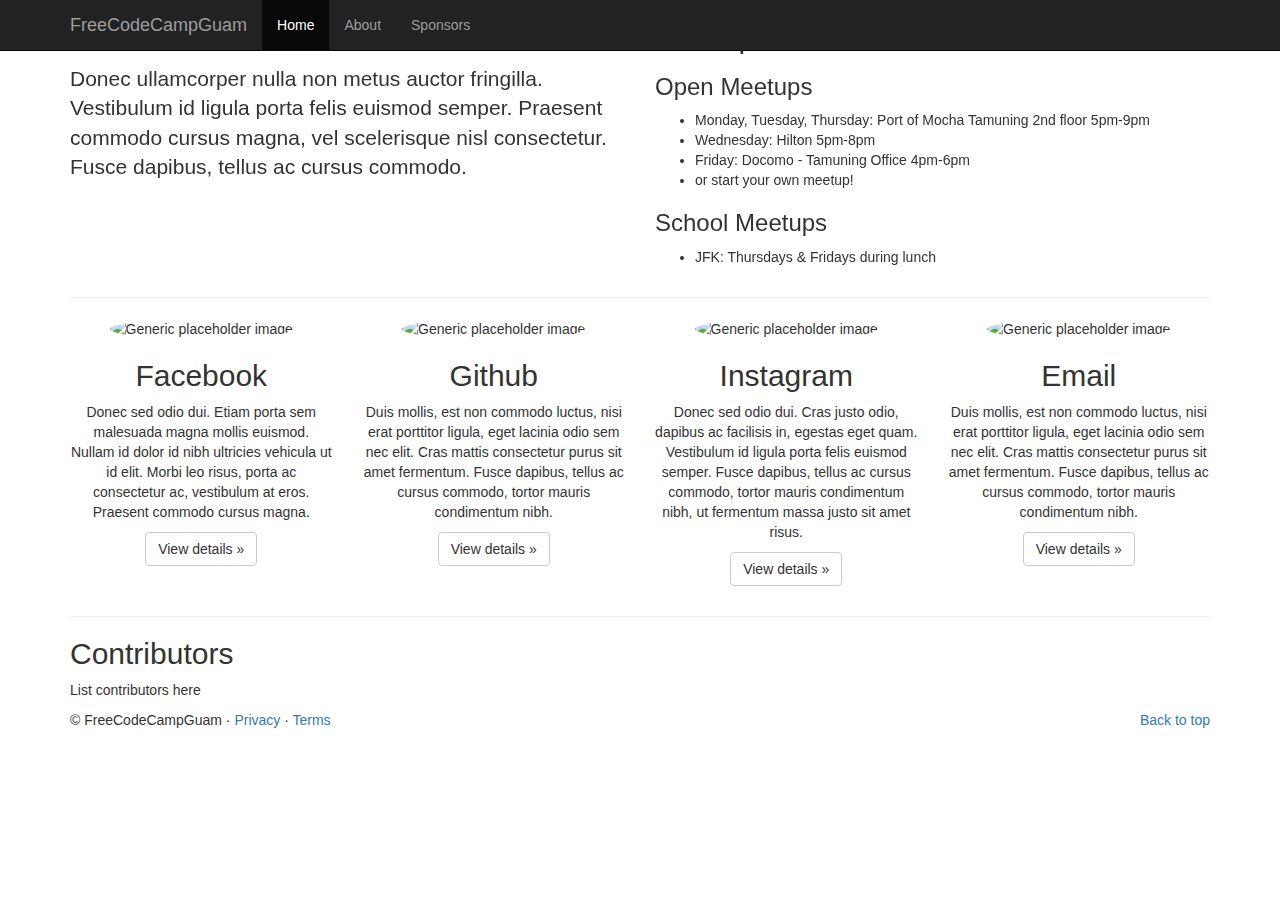
==== index.html @ 8ff1dc95 "fix css links for now" ====
<!DOCTYPE html>
<html lang="en">

<head>
  <meta charset="utf-8">
  <meta http-equiv="X-UA-Compatible" content="IE=edge">
  <meta name="viewport" content="width=device-width, initial-scale=1">
  <!-- The above 3 meta tags *must* come first in the head; any other head content must come *after* these tags -->
  <meta name="description" content="">
  <meta name="author" content="">
  <link rel="icon" href="logos/fcc/favicon.ico">

  <title>FCCG | Home</title>

  <!-- Bootstrap core CSS -->
  <link href="https://maxcdn.bootstrapcdn.com/bootstrap/3.3.7/css/bootstrap.min.css" rel="stylesheet">

  <!-- IE10 viewport hack for Surface/desktop Windows 8 bug -->
  <link href="bootstrap-3.3.7/docs/assets/css/ie10-viewport-bug-workaround.css" rel="stylesheet">

  <!-- does this comment actually get run by anything? -->
  <!-- HTML5 shim and Respond.js for IE8 support of HTML5 elements and media queries -->
  <!--[if lt IE 9]>
      <script src="https://oss.maxcdn.com/html5shiv/3.7.3/html5shiv.min.js"></script>
      <script src="https://oss.maxcdn.com/respond/1.4.2/respond.min.js"></script>
    <![endif]-->

  <!-- Custom styles for this template -->
  <link href="bootstrap-3.3.7/docs/examples/carousel/carousel.css" rel="stylesheet">
</head>
<!-- NAVBAR
================================================== -->

<body>
  <div class="navbar-wrapper">
    <div class="container">

      <nav class="navbar navbar-inverse navbar-fixed-top">
        <div class="container">
          <div class="navbar-header">
            <button type="button" class="navbar-toggle collapsed" data-toggle="collapse" data-target="#navbar" aria-expanded="false" aria-controls="navbar">
                <span class="sr-only">Toggle navigation</span>
                <span class="icon-bar"></span>
                <span class="icon-bar"></span>
                <span class="icon-bar"></span>
              </button>
            <a class="navbar-brand hidden-xs" href="index.html">FreeCodeCampGuam</a>
            <a class="navbar-brand visible-xs-* hidden-sm hidden-md hidden-lg" href="index.html">FCCG</a>
          </div>
          <div id="navbar" class="navbar-collapse collapse">
            <ul class="nav navbar-nav">
              <li class="active"><a href="index.html">Home</a></li>
              <li><a href="about.html">About</a></li>
              <li><a href="sponsors.html">Sponsors</a></li>
            </ul>
          </div>
        </div>
      </nav>

    </div>
  </div>


  <!-- Carousel
    ================================================== -->
  <div id="myCarousel" class="carousel slide" data-ride="carousel">
    <!-- Indicators -->
    <ol class="carousel-indicators">
      <li data-target="#myCarousel" data-slide-to="0" class="active"></li>
      <li data-target="#myCarousel" data-slide-to="1"></li>
      <li data-target="#myCarousel" data-slide-to="2"></li>
    </ol>
    <div class="carousel-inner" role="listbox">
      <div class="item active">
        <img class="first-slide" src="[data-uri]" alt="First slide">
        <div class="container">
          <div class="carousel-caption">
            <h1>Example headline.</h1>
            <p>Note: If you're viewing this page via a <code>file://</code> URL, the "next" and "previous" Glyphicon buttons on the left and right might not load/display properly due to web browser security rules.</p>
            <p><a class="btn btn-lg btn-primary" href="#" role="button">Sign up today</a></p>
          </div>
        </div>
      </div>
      <div class="item">
        <img class="second-slide" src="[data-uri]" alt="Second slide">
        <div class="container">
          <div class="carousel-caption">
            <h1>Another example headline.</h1>
            <p>Cras justo odio, dapibus ac facilisis in, egestas eget quam. Donec id elit non mi porta gravida at eget metus. Nullam id dolor id nibh ultricies vehicula ut id elit.</p>
            <p><a class="btn btn-lg btn-primary" href="#" role="button">Learn more</a></p>
          </div>
        </div>
      </div>
      <div class="item">
        <img class="third-slide" src="[data-uri]" alt="Third slide">
        <div class="container">
          <div class="carousel-caption">
            <h1>One more for good measure.</h1>
            <p>Cras justo odio, dapibus ac facilisis in, egestas eget quam. Donec id elit non mi porta gravida at eget metus. Nullam id dolor id nibh ultricies vehicula ut id elit.</p>
            <p><a class="btn btn-lg btn-primary" href="#" role="button">Browse gallery</a></p>
          </div>
        </div>
      </div>
    </div>
    <a class="left carousel-control" href="#myCarousel" role="button" data-slide="prev">
      <span class="glyphicon glyphicon-chevron-left" aria-hidden="true"></span>
      <span class="sr-only">Previous</span>
    </a>
    <a class="right carousel-control" href="#myCarousel" role="button" data-slide="next">
      <span class="glyphicon glyphicon-chevron-right" aria-hidden="true"></span>
      <span class="sr-only">Next</span>
    </a>
  </div>
  <!-- /.carousel -->


  <!-- Marketing messaging and featurettes
    ================================================== -->
  <!-- Wrap the rest of the page in another container to center all the content. -->

  <div class="container marketing">


    <!-- START THE FEATURETTES -->

    <div class="row featurette">
      <div class="col-md-6">
        <h2 class="featurette-heading">About Us Blurb</h2>
        <p class="lead">Donec ullamcorper nulla non metus auctor fringilla. Vestibulum id ligula porta felis euismod semper. Praesent commodo cursus magna, vel scelerisque nisl consectetur. Fusce dapibus, tellus ac cursus commodo.</p>
      </div>

      <div class="col-md-6">
        <h2 class="featurette-heading">Meetups</h2>
        <h3>Open Meetups</h3>
        <ul>
          <li>Monday, Tuesday, Thursday: Port of Mocha Tamuning 2nd floor 5pm-9pm</li>
          <li>Wednesday: Hilton 5pm-8pm</li>
          <li>Friday: Docomo - Tamuning Office 4pm-6pm</li>
          <li>or start your own meetup!</li>
        </ul>
        <h3>School Meetups</h3>
        <ul>
          <li>JFK: Thursdays & Fridays during lunch</li>
        </ul>
      </div>
    </div>

    <hr class="featurette-divider">

    <!-- /END THE FEATURETTES -->

    <!-- Three columns of text below the carousel -->
    <div class="row text-center">
      <div class="col-lg-3">
        <img class="img-circle" src="logos/facebook/FB-f-Logo__blue_144.png" alt="Generic placeholder image" width="140" height="140">
        <h2>Facebook</h2>
        <p>Donec sed odio dui. Etiam porta sem malesuada magna mollis euismod. Nullam id dolor id nibh ultricies vehicula ut id elit. Morbi leo risus, porta ac consectetur ac, vestibulum at eros. Praesent commodo cursus magna.</p>
        <p><a class="btn btn-default" href="#" role="button">View details &raquo;</a></p>
      </div>
      <!-- /.col-lg-4 -->
      <div class="col-lg-3">
        <img class="img-circle" src="logos/github/GitHub-Mark-120px-plus.png" alt="Generic placeholder image" width="140" height="140">
        <h2>Github</h2>
        <p>Duis mollis, est non commodo luctus, nisi erat porttitor ligula, eget lacinia odio sem nec elit. Cras mattis consectetur purus sit amet fermentum. Fusce dapibus, tellus ac cursus commodo, tortor mauris condimentum nibh.</p>
        <p><a class="btn btn-default" href="#" role="button">View details &raquo;</a></p>
      </div>
      <!-- /.col-lg-4 -->
      <div class="col-lg-3">
        <img class="img-circle" src="logos/instagram/Instagram-v051916.png" alt="Generic placeholder image" width="140" height="140">
        <h2>Instagram</h2>
        <p>Donec sed odio dui. Cras justo odio, dapibus ac facilisis in, egestas eget quam. Vestibulum id ligula porta felis euismod semper. Fusce dapibus, tellus ac cursus commodo, tortor mauris condimentum nibh, ut fermentum massa justo sit amet risus.</p>
        <p><a class="btn btn-default" href="#" role="button">View details &raquo;</a></p>
      </div>
      <!-- /.col-lg-4 -->
      <div class="col-lg-3">
        <img class="img-circle" src="http://placehold.it/140x140" alt="Generic placeholder image" width="140" height="140">
        <h2>Email</h2>
        <p>Duis mollis, est non commodo luctus, nisi erat porttitor ligula, eget lacinia odio sem nec elit. Cras mattis consectetur purus sit amet fermentum. Fusce dapibus, tellus ac cursus commodo, tortor mauris condimentum nibh.</p>
        <p><a class="btn btn-default" href="#" role="button">View details &raquo;</a></p>
      </div>
      <!-- /.col-lg-4 -->
    </div>
    <!-- /.row -->

    <hr class="featurette-divider">

    <!-- FOOTER -->
    <footer>
      <h2 class="featurette-heading">Contributors</h2>
      <p>List contributors here</p>
      <p class="pull-right"><a href="#">Back to top</a></p>
      <p>&copy; FreeCodeCampGuam &middot; <a href="#">Privacy</a> &middot; <a href="#">Terms</a></p>
    </footer>

  </div>
  <!-- /.container -->


  <!-- Bootstrap core JavaScript
    ================================================== -->
  <!-- Placed at the end of the document so the pages load faster -->
  <script src="https://ajax.googleapis.com/ajax/libs/jquery/1.12.4/jquery.min.js"></script>
  <script>
    window.jQuery || document.write('<script src="assets/js/vendor/jquery.min.js"><\/script>')
  </script>
  <script src="bootstrap-3.3.7/dist/js/bootstrap.min.js"></script>
  <!-- Just to make our placeholder images work. Don't actually copy the next line! -->
  <script src="bootstrap-3.3.7/assets/js/vendor/holder.min.js"></script>
  <!-- IE10 viewport hack for Surface/desktop Windows 8 bug -->
  <script src="bootstrap-3.3.7/assets/js/ie10-viewport-bug-workaround.js"></script>
</body>

</html>
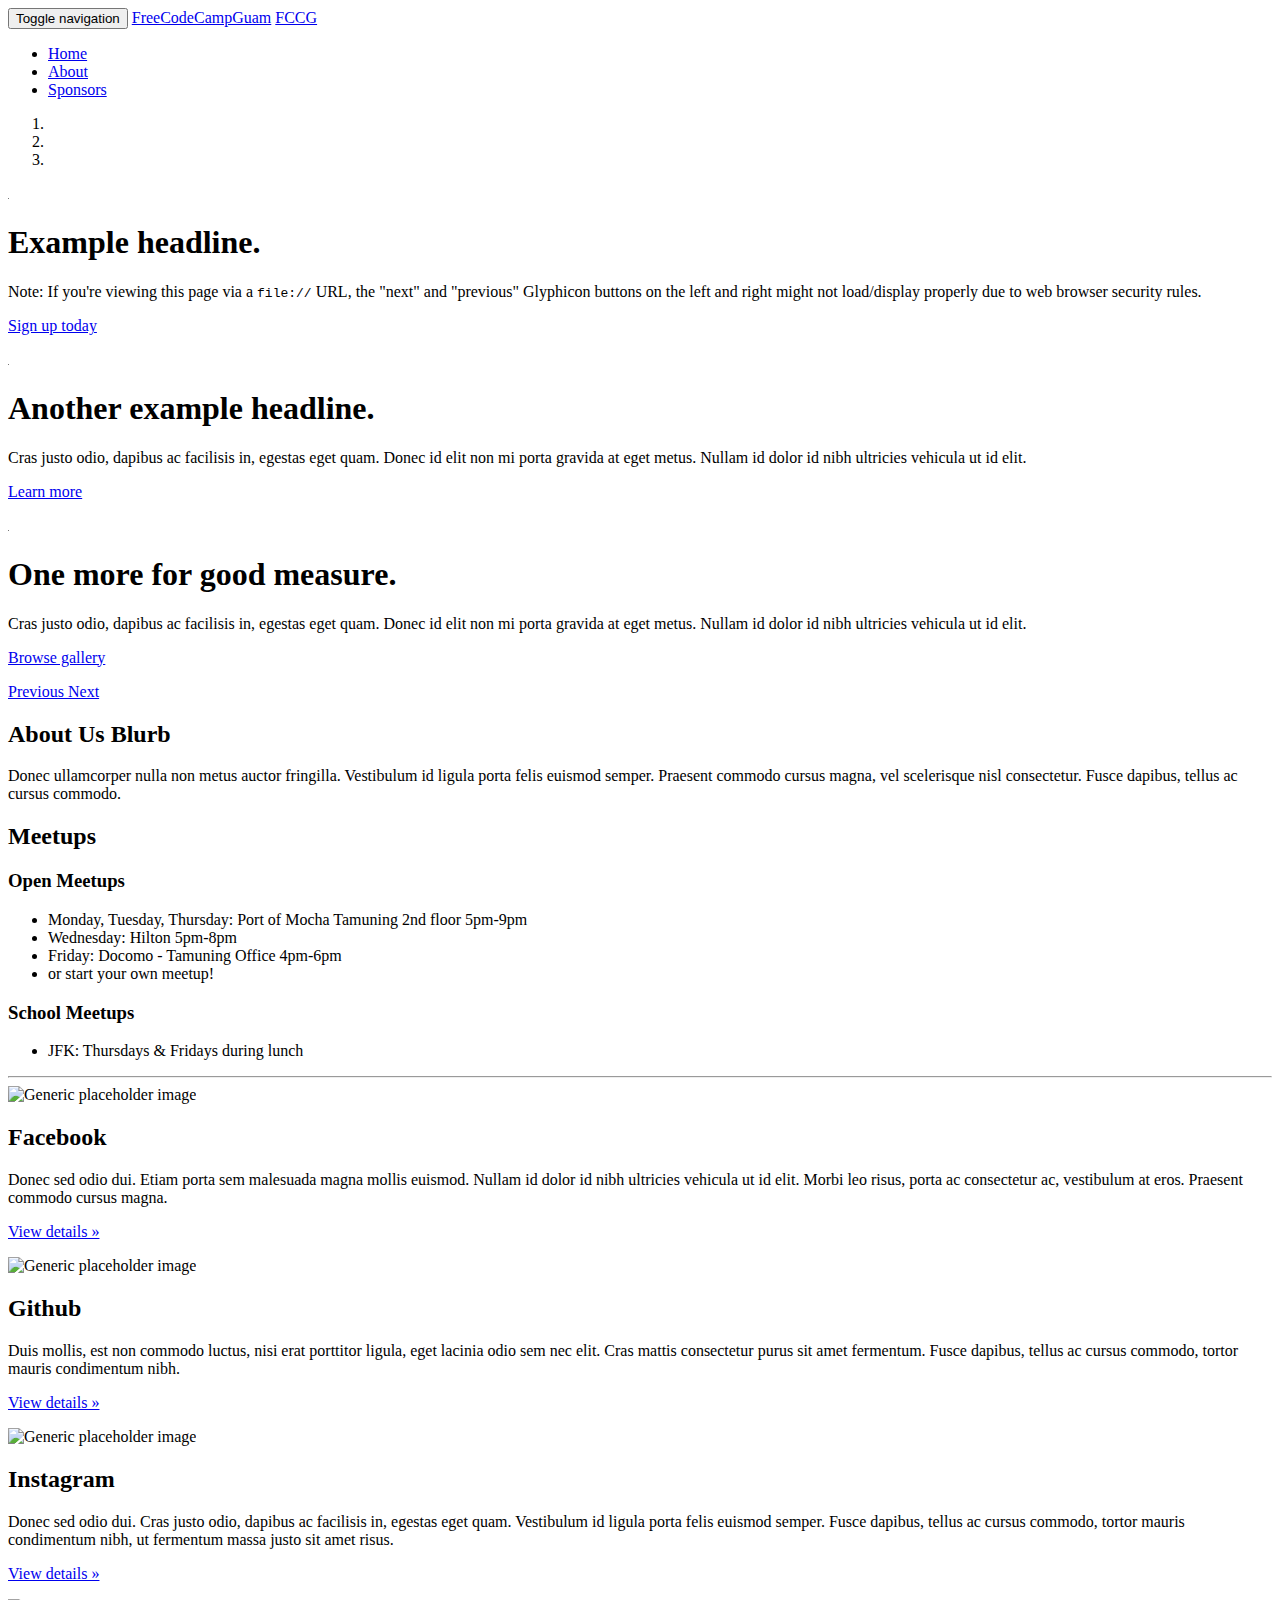
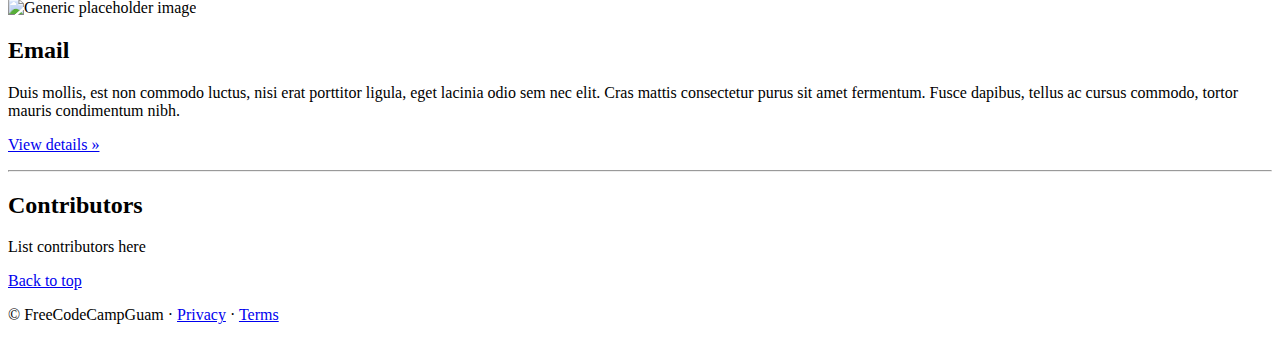
==== commit 490d04bb: "fonts + fix carousel" ====
--- a/index.html
+++ b/index.html
@@ -13,12 +13,11 @@
   <title>FCCG | Home</title>
 
   <!-- Bootstrap core CSS -->
-  <link href="https://maxcdn.bootstrapcdn.com/bootstrap/3.3.7/css/bootstrap.min.css" rel="stylesheet">
+  <link href="css/bootstrap.min.css" rel="stylesheet">
 
   <!-- IE10 viewport hack for Surface/desktop Windows 8 bug -->
-  <link href="bootstrap-3.3.7/docs/assets/css/ie10-viewport-bug-workaround.css" rel="stylesheet">
-
-  <!-- does this comment actually get run by anything? -->
+  <link href="bootstrap-3.3.7/assets/css/ie10-viewport-bug-workaround.css" rel="stylesheet">
+
   <!-- HTML5 shim and Respond.js for IE8 support of HTML5 elements and media queries -->
   <!--[if lt IE 9]>
       <script src="https://oss.maxcdn.com/html5shiv/3.7.3/html5shiv.min.js"></script>
@@ -26,7 +25,9 @@
     <![endif]-->
 
   <!-- Custom styles for this template -->
-  <link href="bootstrap-3.3.7/docs/examples/carousel/carousel.css" rel="stylesheet">
+  <link href="css/carousel.css" rel="stylesheet">
+  <link href="css/custom.css" rel="stylesheet">
+  <link href="css/fonts.css" rel="stylesheet">
 </head>
 <!-- NAVBAR
 ================================================== -->
@@ -44,7 +45,7 @@
                 <span class="icon-bar"></span>
                 <span class="icon-bar"></span>
               </button>
-            <a class="navbar-brand hidden-xs" href="index.html">FreeCodeCampGuam</a>
+            <a id="header-text" class="navbar-brand hidden-xs" href="index.html">FreeCodeCampGuam</a>
             <a class="navbar-brand visible-xs-* hidden-sm hidden-md hidden-lg" href="index.html">FCCG</a>
           </div>
           <div id="navbar" class="navbar-collapse collapse">
@@ -203,9 +204,7 @@
   <script>
     window.jQuery || document.write('<script src="assets/js/vendor/jquery.min.js"><\/script>')
   </script>
-  <script src="bootstrap-3.3.7/dist/js/bootstrap.min.js"></script>
-  <!-- Just to make our placeholder images work. Don't actually copy the next line! -->
-  <script src="bootstrap-3.3.7/assets/js/vendor/holder.min.js"></script>
+  <script src="js/bootstrap.min.js"></script>
   <!-- IE10 viewport hack for Surface/desktop Windows 8 bug -->
   <script src="bootstrap-3.3.7/assets/js/ie10-viewport-bug-workaround.js"></script>
 </body>
--- a/css/custom.css
+++ b/css/custom.css
@@ -0,0 +1,17 @@
+#override-carousel {
+  position: absolute;
+  object-fit: cover; /* Makes the image maintain pixel ratio and crops instead of stretching */
+  top: 0;
+  left: 0;
+  /* Images will fill the whole container */
+  min-width: 100%;
+  min-height: 100%;
+  overflow: hidden; /* Hides any overflow */
+}
+
+
+/* Only runs when screen width is minimum of 800 px */
+
+@media screen and (min-width: 800px) {
+  #override-carousel {top: -30%;} /* Centers the image for wide screens */
+}--- a/css/fonts.css
+++ b/css/fonts.css
@@ -0,0 +1,17 @@
+/* saxMono Font */
+@font-face {
+	font-family: 'saxmonoregular';
+	src: url('fonts/saxmono-webfont.eot');
+	src: url('fonts/saxmono-webfont.eot?#iefix') format('embedded-opentype'),
+		 url('fonts/saxmono-webfont.woff') format('woff'),
+		 url('fonts/saxmono-webfont.ttf') format('truetype'),
+		 url('fonts/saxmono-webfont.svg#saxmonoregular') format('svg');
+	font-weight: normal;
+	font-style: normal;
+
+}
+
+#header-text {
+	font-family: "saxmonoregular", Georgia, Serif;
+}
+
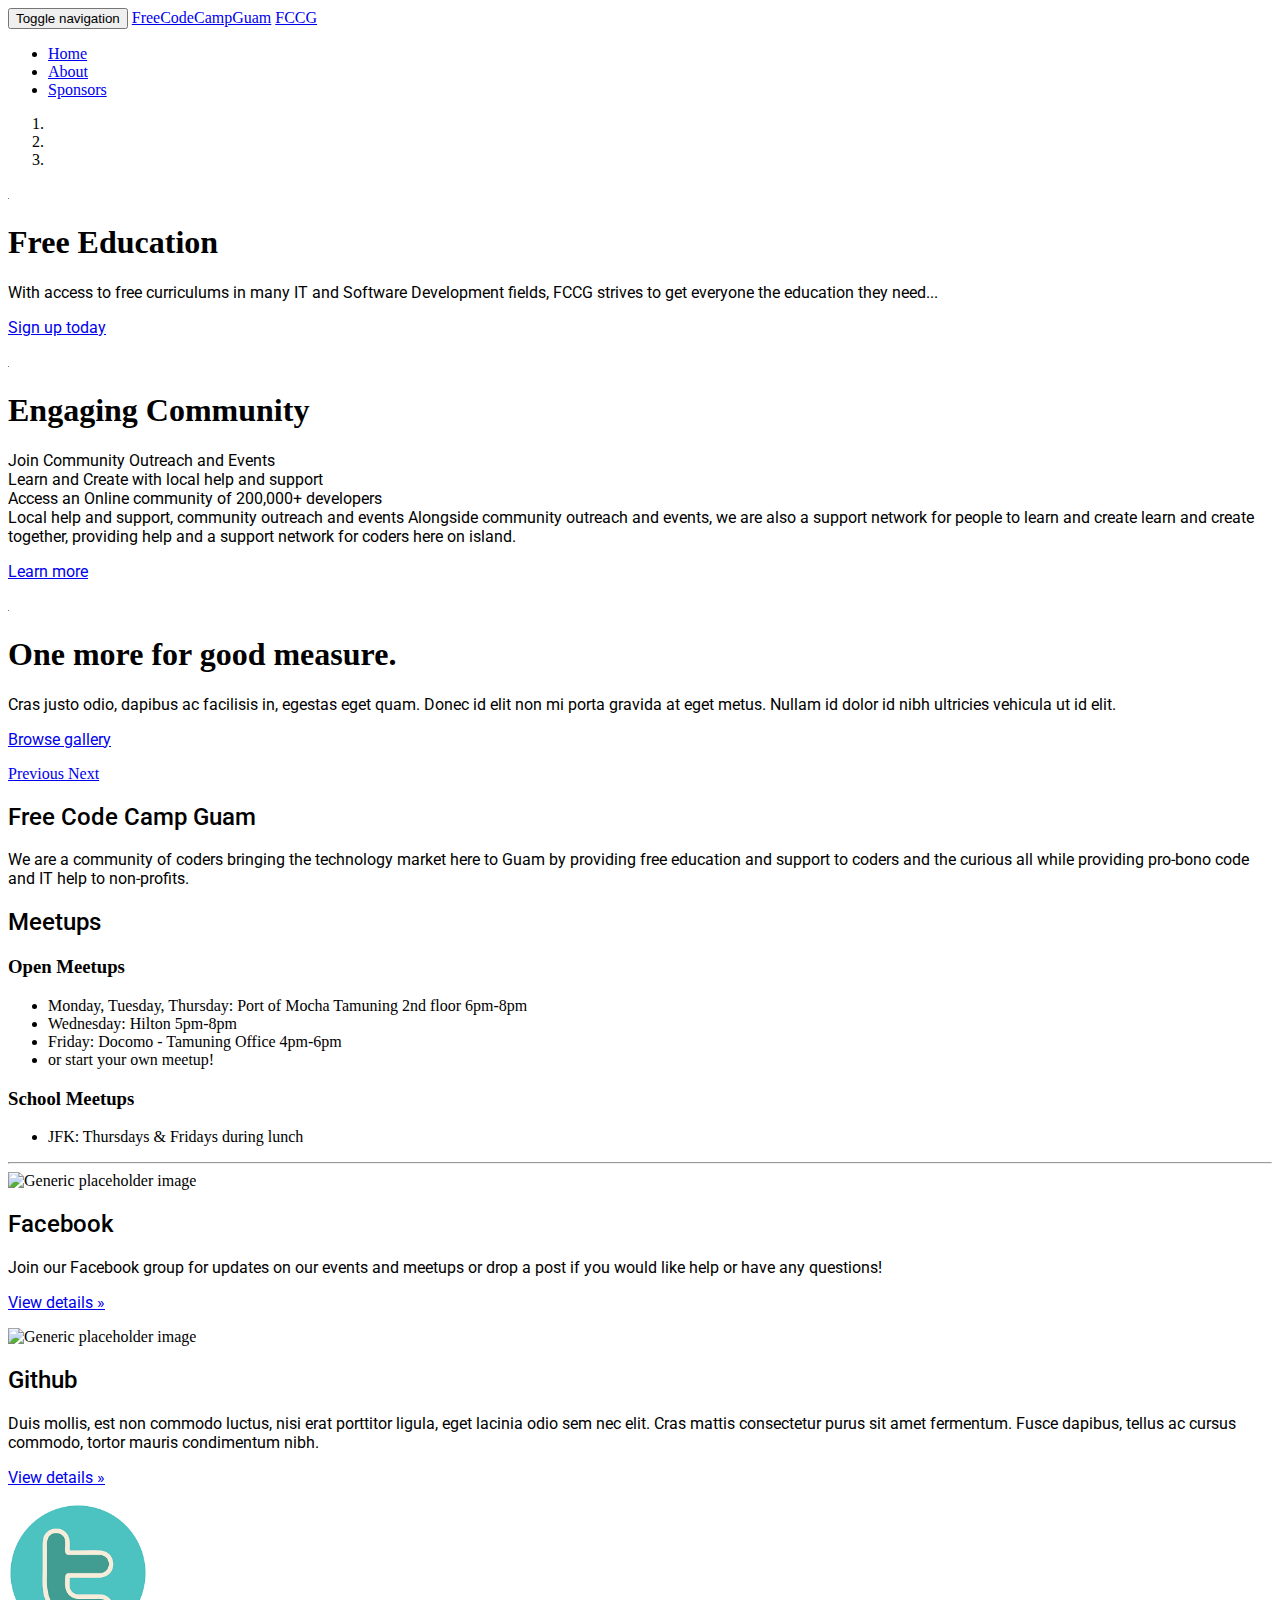
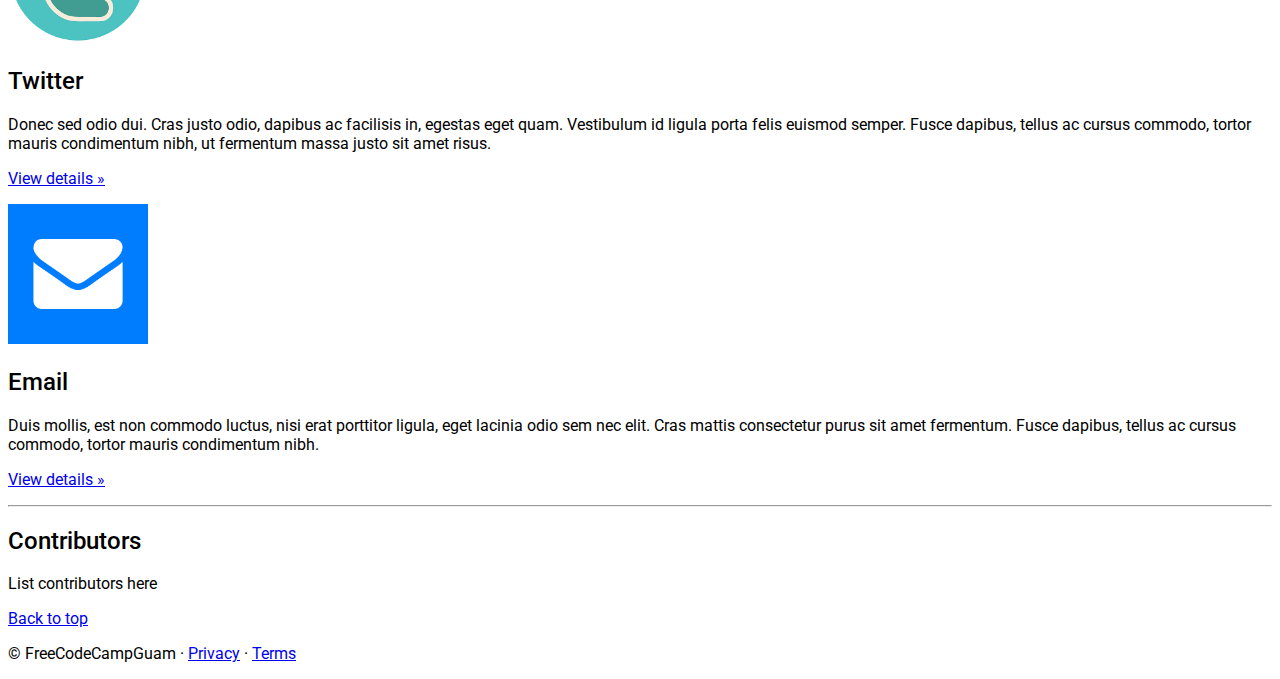
==== commit 87dec842: "Merge branch 'instagram-to-twitter'" ====
--- a/index.html
+++ b/index.html
@@ -1,4 +1,17 @@
 <!DOCTYPE html>
+<style>
+@font-face {
+  font-family: 'saxMono';
+  src: url('fonts/saxMono.eot');
+  src: url('fonts/saxMono.eot?#iefix') format('embedded-opentype'),
+    url('fonts/saxMono.woff') format('woff'),
+    url('fonts/saxMono.ttf') format('truetype'),
+    url('fonts/saxMono.svg#saxMono') format('svg');
+  font-weight: normal;
+  font-style: normal;
+}
+</style>
+
 <html lang="en">
 
 <head>
@@ -28,6 +41,8 @@
   <link href="css/carousel.css" rel="stylesheet">
   <link href="css/custom.css" rel="stylesheet">
   <link href="css/fonts.css" rel="stylesheet">
+  <!--TEMPORARY - Font Imports-->
+  <link href="https://fonts.googleapis.com/css?family=Roboto" rel="stylesheet">
 </head>
 <!-- NAVBAR
 ================================================== -->
@@ -45,9 +60,9 @@
                 <span class="icon-bar"></span>
                 <span class="icon-bar"></span>
               </button>
-            <a id="header-text" class="navbar-brand hidden-xs" href="index.html">FreeCodeCampGuam</a>
-            <a class="navbar-brand visible-xs-* hidden-sm hidden-md hidden-lg" href="index.html">FCCG</a>
-          </div>
+               <a id="header-text" class="navbar-brand hidden-xs" href="index.html">FreeCodeCampGuam</a>
+              <a id="header-text" class="navbar-brand visible-xs-* hidden-sm hidden-md hidden-lg" href="index.html">FCCG</a>
+            </div>
           <div id="navbar" class="navbar-collapse collapse">
             <ul class="nav navbar-nav">
               <li class="active"><a href="index.html">Home</a></li>
@@ -76,8 +91,8 @@
         <img class="first-slide" src="[data-uri]" alt="First slide">
         <div class="container">
           <div class="carousel-caption">
-            <h1>Example headline.</h1>
-            <p>Note: If you're viewing this page via a <code>file://</code> URL, the "next" and "previous" Glyphicon buttons on the left and right might not load/display properly due to web browser security rules.</p>
+            <h1>Free Education</h1>
+            <p>With access to free curriculums in many IT and Software Development fields, FCCG strives to get everyone the education they need<span id="replace">..</span>.</p>
             <p><a class="btn btn-lg btn-primary" href="#" role="button">Sign up today</a></p>
           </div>
         </div>
@@ -86,8 +101,14 @@
         <img class="second-slide" src="[data-uri]" alt="Second slide">
         <div class="container">
           <div class="carousel-caption">
-            <h1>Another example headline.</h1>
-            <p>Cras justo odio, dapibus ac facilisis in, egestas eget quam. Donec id elit non mi porta gravida at eget metus. Nullam id dolor id nibh ultricies vehicula ut id elit.</p>
+            <h1>Engaging Community</h1>
+            <p>Join Community Outreach and Events <br>
+            Learn and Create with local help and support <br>
+
+              Access an Online community of 200,000+ developers <br>
+              Local help and support, community outreach and events
+            Alongside community outreach and events, we are also a support network for people to learn and create
+             learn and create together, providing help and a support network for coders here on island.</p>
             <p><a class="btn btn-lg btn-primary" href="#" role="button">Learn more</a></p>
           </div>
         </div>
@@ -126,15 +147,15 @@
 
     <div class="row featurette">
       <div class="col-md-6">
-        <h2 class="featurette-heading">About Us Blurb</h2>
-        <p class="lead">Donec ullamcorper nulla non metus auctor fringilla. Vestibulum id ligula porta felis euismod semper. Praesent commodo cursus magna, vel scelerisque nisl consectetur. Fusce dapibus, tellus ac cursus commodo.</p>
+        <h2 class="featurette-heading">Free Code Camp Guam</h2>
+        <p class="lead">We are a community of coders bringing the technology market here to Guam by providing free education and support to coders and the curious all while providing pro-bono code and IT help to non-profits.</p>
       </div>
 
       <div class="col-md-6">
         <h2 class="featurette-heading">Meetups</h2>
         <h3>Open Meetups</h3>
         <ul>
-          <li>Monday, Tuesday, Thursday: Port of Mocha Tamuning 2nd floor 5pm-9pm</li>
+          <li>Monday, Tuesday, Thursday: Port of Mocha Tamuning 2nd floor 6pm-8pm</li>
           <li>Wednesday: Hilton 5pm-8pm</li>
           <li>Friday: Docomo - Tamuning Office 4pm-6pm</li>
           <li>or start your own meetup!</li>
@@ -155,26 +176,26 @@
       <div class="col-lg-3">
         <img class="img-circle" src="logos/facebook/FB-f-Logo__blue_144.png" alt="Generic placeholder image" width="140" height="140">
         <h2>Facebook</h2>
-        <p>Donec sed odio dui. Etiam porta sem malesuada magna mollis euismod. Nullam id dolor id nibh ultricies vehicula ut id elit. Morbi leo risus, porta ac consectetur ac, vestibulum at eros. Praesent commodo cursus magna.</p>
-        <p><a class="btn btn-default" href="#" role="button">View details &raquo;</a></p>
+        <p>Join our Facebook group for updates on our events and meetups or drop a post if you would like help or have any questions!</p>
+        <p><a class="btn btn-default" href="https://www.facebook.com/groups/free.code.camp.Guam/" role="button">View details &raquo;</a></p>
       </div>
       <!-- /.col-lg-4 -->
       <div class="col-lg-3">
         <img class="img-circle" src="logos/github/GitHub-Mark-120px-plus.png" alt="Generic placeholder image" width="140" height="140">
         <h2>Github</h2>
         <p>Duis mollis, est non commodo luctus, nisi erat porttitor ligula, eget lacinia odio sem nec elit. Cras mattis consectetur purus sit amet fermentum. Fusce dapibus, tellus ac cursus commodo, tortor mauris condimentum nibh.</p>
-        <p><a class="btn btn-default" href="#" role="button">View details &raquo;</a></p>
-      </div>
-      <!-- /.col-lg-4 -->
-      <div class="col-lg-3">
-        <img class="img-circle" src="logos/instagram/Instagram-v051916.png" alt="Generic placeholder image" width="140" height="140">
-        <h2>Instagram</h2>
+        <p><a class="btn btn-default" href="https://github.com/FreeCodeCampGuam" role="button">View details &raquo;</a></p>
+      </div>
+      <!-- /.col-lg-4 -->
+      <div class="col-lg-3">
+        <img class="img-circle" src="logos/twitter/twitter.png" alt="Generic placeholder image" width="140" height="140">
+        <h2>Twitter</h2>
         <p>Donec sed odio dui. Cras justo odio, dapibus ac facilisis in, egestas eget quam. Vestibulum id ligula porta felis euismod semper. Fusce dapibus, tellus ac cursus commodo, tortor mauris condimentum nibh, ut fermentum massa justo sit amet risus.</p>
-        <p><a class="btn btn-default" href="#" role="button">View details &raquo;</a></p>
-      </div>
-      <!-- /.col-lg-4 -->
-      <div class="col-lg-3">
-        <img class="img-circle" src="http://placehold.it/140x140" alt="Generic placeholder image" width="140" height="140">
+        <p><a class="btn btn-default" href="http://instagram.com/fccguam" role="button">View details &raquo;</a></p>
+      </div>
+      <!-- /.col-lg-4 -->
+      <div class="col-lg-3">
+        <img class="img-circle" src="[data-uri]" alt="Generic placeholder image" width="140" height="140">
         <h2>Email</h2>
         <p>Duis mollis, est non commodo luctus, nisi erat porttitor ligula, eget lacinia odio sem nec elit. Cras mattis consectetur purus sit amet fermentum. Fusce dapibus, tellus ac cursus commodo, tortor mauris condimentum nibh.</p>
         <p><a class="btn btn-default" href="#" role="button">View details &raquo;</a></p>
@@ -206,7 +227,14 @@
   </script>
   <script src="js/bootstrap.min.js"></script>
   <!-- IE10 viewport hack for Surface/desktop Windows 8 bug -->
-  <script src="bootstrap-3.3.7/assets/js/ie10-viewport-bug-workaround.js"></script>
+  <!-- <script src="bootstrap-3.3.7/assets/js/ie10-viewport-bug-workaround.js"></script> -->
+  <script type="text/javascript" src="js/replacejs/replace.js"></script>
+  <script type="text/javascript">
+    replaceJs({
+      element: document.getElementById('replace'),
+      words: [".."," to start their career"," to start a hobby"/*," to connect with loved ones"*/," to build something amazing"," to land a job"," to feed their passion","",""]
+    });
+  </script>
 </body>
 
 </html>
--- a/css/fonts.css
+++ b/css/fonts.css
@@ -1,17 +1,33 @@
 /* saxMono Font */
-@font-face {
-	font-family: 'saxmonoregular';
-	src: url('fonts/saxmono-webfont.eot');
-	src: url('fonts/saxmono-webfont.eot?#iefix') format('embedded-opentype'),
-		 url('fonts/saxmono-webfont.woff') format('woff'),
-		 url('fonts/saxmono-webfont.ttf') format('truetype'),
-		 url('fonts/saxmono-webfont.svg#saxmonoregular') format('svg');
+
+/*@font-face {
+	font-family: 'saxMono';
+	src: url('fonts/saxMono.eot');
+	src: url('fonts/saxMono.eot?#iefix') format('embedded-opentype'),
+		url('fonts/saxMono.woff') format('woff'),
+		url('fonts/saxMono.ttf') format('truetype'),
+		url('fonts/saxMono.svg#saxMono') format('svg');
 	font-weight: normal;
 	font-style: normal;
+}*/
 
+
+
+#header-text{
+	font-family: saxMono, Georgia, Serif;
 }
 
-#header-text {
-	font-family: "saxmonoregular", Georgia, Serif;
+/*Roboto Medium*/
+h2 {
+	font-family: "Roboto", Verdana, Arial;
+	font-weight: 500;
 }
 
+/* Roboto Regular */
+p{
+	font-family: "Roboto", Verdana, Arial;
+	font-weight: 400;
+}
+
+
+
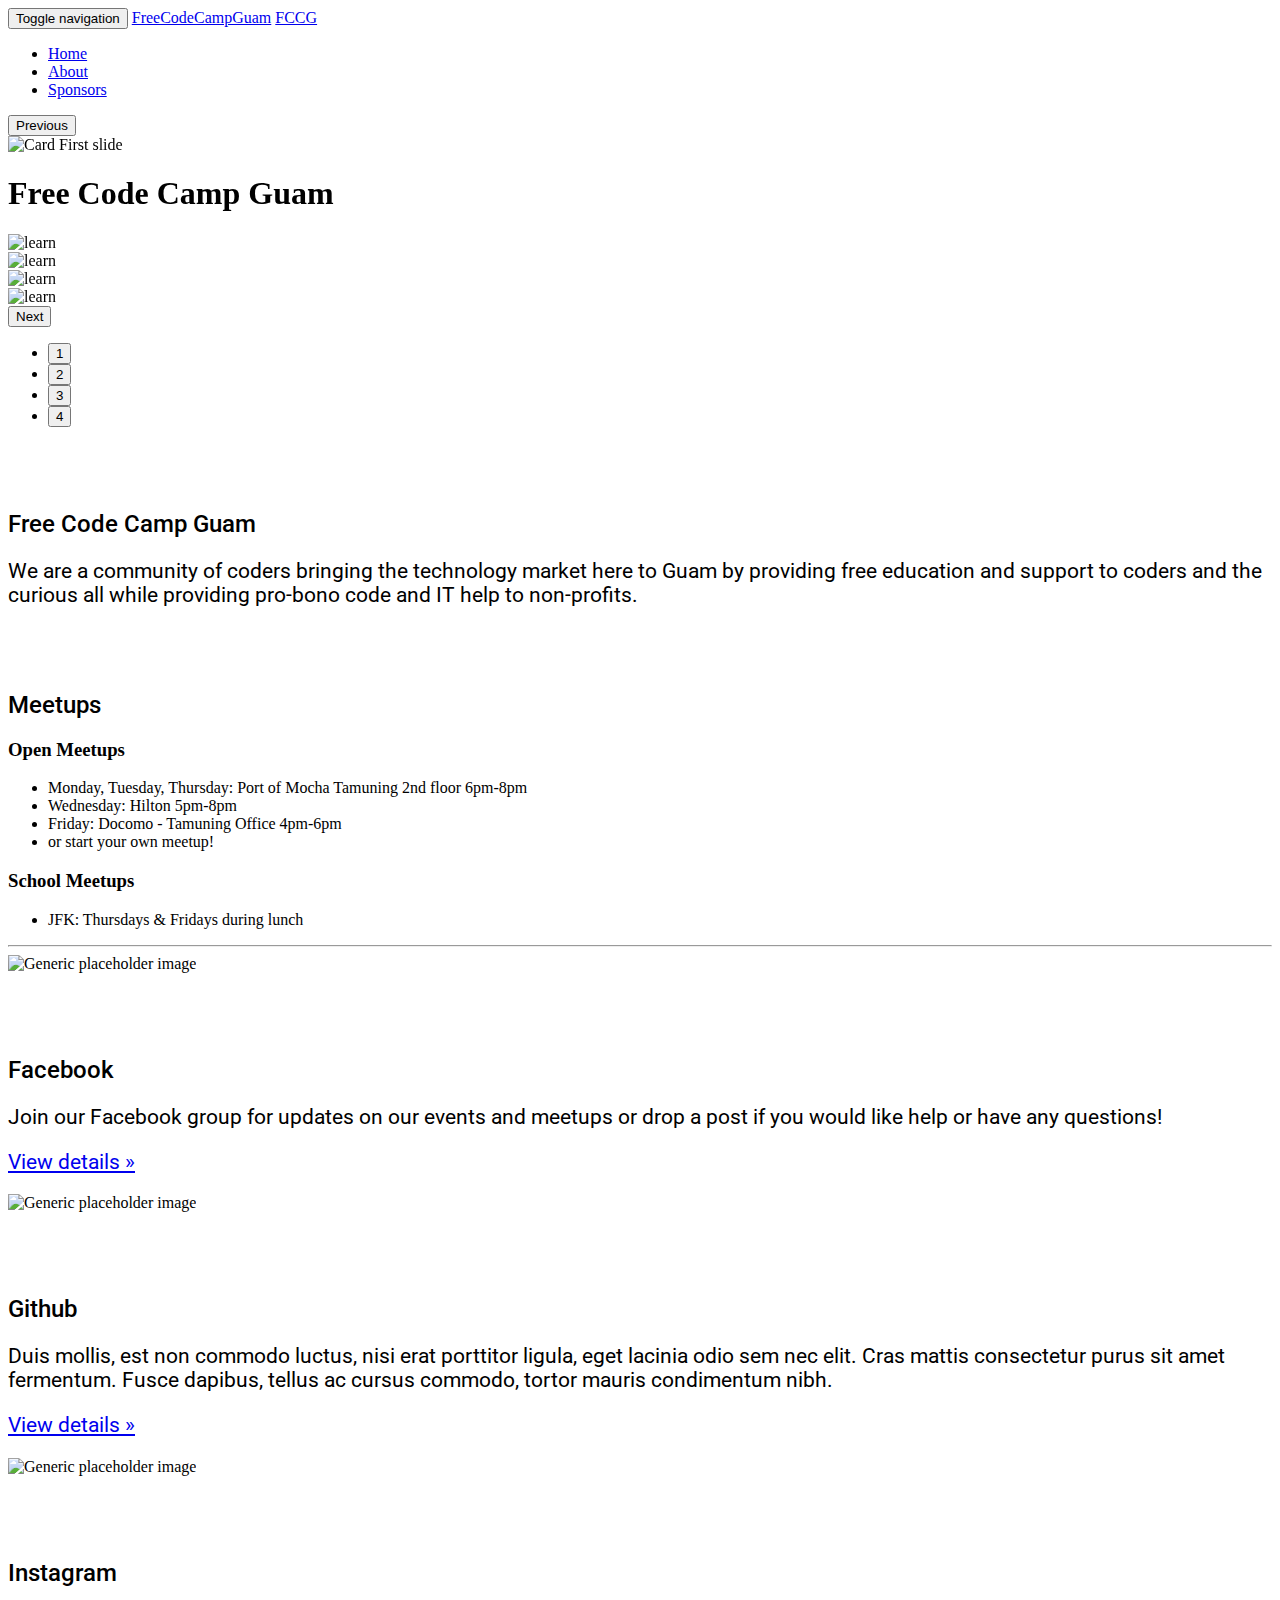
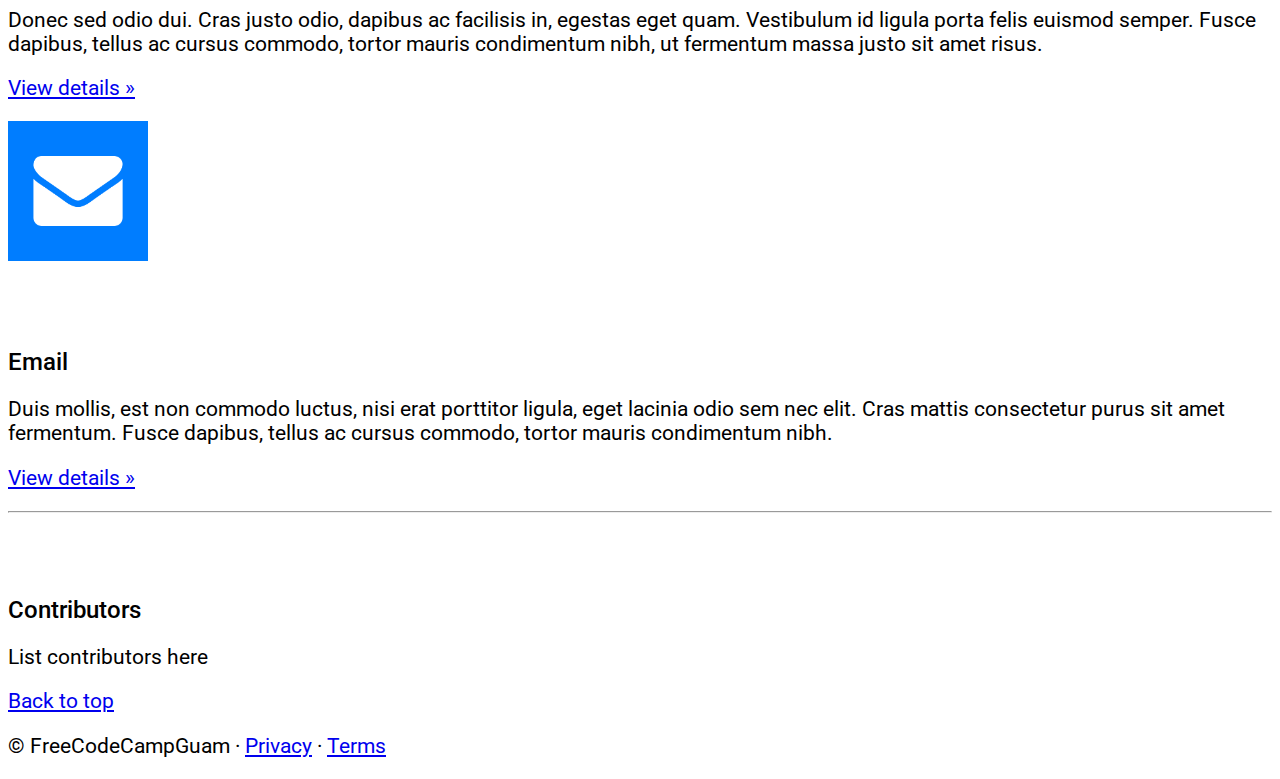
==== commit e18adbdf: "[index] carousel adjustments. text overlay" ====
--- a/index.html
+++ b/index.html
@@ -43,6 +43,18 @@
   <link href="css/fonts.css" rel="stylesheet">
   <!--TEMPORARY - Font Imports-->
   <link href="https://fonts.googleapis.com/css?family=Roboto" rel="stylesheet">
+
+  <!-- Slick Carousel -->
+  <!-- TODO: download a version to use as well/instead -->
+  <!-- <link rel="stylesheet" type="text/css" href="https://cdn.jsdelivr.net/jquery.slick/1.6.0/slick.css"/> -->
+  <link rel="stylesheet" type="text/css" href="slick/slick.css"/>
+  <link rel="stylesheet" type="text/css" href="slick/slick-theme.css"/>
+  <link href="css/slick-carousel.css" rel="stylesheet">
+
+
+  <!-- Bootstrap 4 for cards :P -->
+  <link rel="stylesheet" href="https://maxcdn.bootstrapcdn.com/bootstrap/4.0.0-alpha.3/css/bootstrap.min.css" integrity="sha384-MIwDKRSSImVFAZCVLtU0LMDdON6KVCrZHyVQQj6e8wIEJkW4tvwqXrbMIya1vriY" crossorigin="anonymous">
+
 </head>
 <!-- NAVBAR
 ================================================== -->
@@ -60,8 +72,8 @@
                 <span class="icon-bar"></span>
                 <span class="icon-bar"></span>
               </button>
-               <a id="header-text" class="navbar-brand hidden-xs" href="index.html">FreeCodeCampGuam</a>
-              <a id="header-text" class="navbar-brand visible-xs-* hidden-sm hidden-md hidden-lg" href="index.html">FCCG</a>
+               <a id="header-text" class="logo-font navbar-brand hidden-xs" href="index.html">FreeCodeCampGuam</a>
+              <a id="header-text" class="logo-font navbar-brand visible-xs-* hidden-sm hidden-md hidden-lg" href="index.html">FCCG</a>
             </div>
           <div id="navbar" class="navbar-collapse collapse">
             <ul class="nav navbar-nav">
@@ -79,60 +91,48 @@
 
   <!-- Carousel
     ================================================== -->
-  <div id="myCarousel" class="carousel slide" data-ride="carousel">
-    <!-- Indicators -->
-    <ol class="carousel-indicators">
-      <li data-target="#myCarousel" data-slide-to="0" class="active"></li>
-      <li data-target="#myCarousel" data-slide-to="1"></li>
-      <li data-target="#myCarousel" data-slide-to="2"></li>
-    </ol>
-    <div class="carousel-inner" role="listbox">
-      <div class="item active">
-        <img class="first-slide" src="[data-uri]" alt="First slide">
-        <div class="container">
-          <div class="carousel-caption">
-            <h1>Free Education</h1>
-            <p>With access to free curriculums in many IT and Software Development fields, FCCG strives to get everyone the education they need<span id="replace">..</span>.</p>
-            <p><a class="btn btn-lg btn-primary" href="#" role="button">Sign up today</a></p>
+  <section class="splashCarousel">
+    <div>
+      <div class="card card-inverse text-xs-center">
+        <img class="card-img img-fluid img-responsive" src="images/OceanCompZoom_Hexel-0.2_hiRes.png" alt="Card First slide">
+        <div class="card-img-overlay">
+          <h1 class="card-title logo-font">Free Code Camp Guam</h1>
+          <div class="row card-block">
+            <div class="col-lg-2 col-md-2"></div>
+            <div class="col-lg-2 col-md-2 col-xs-3">
+              <img src="images/landingIcons/landingIcons_learn.svg" alt="learn">
+            </div>
+            <div class="col-lg-2 col-md-2 col-xs-3">
+              <img src="images/landingIcons/landingIcons_connect.svg" alt="learn">
+            </div>
+            <div class="col-lg-2 col-md-2 col-xs-3">
+              <img src="images/landingIcons/landingIcons_portfolio.svg" alt="learn">
+            </div>
+            <div class="col-lg-2 col-md-2 col-xs-3">
+              <img src="images/landingIcons/landingIcons_nonprofits.svg" alt="learn">
+            </div>
+            <div class="col-lg-2 col-md-2"></div>
+
           </div>
         </div>
       </div>
-      <div class="item">
-        <img class="second-slide" src="[data-uri]" alt="Second slide">
-        <div class="container">
-          <div class="carousel-caption">
-            <h1>Engaging Community</h1>
-            <p>Join Community Outreach and Events <br>
-            Learn and Create with local help and support <br>
-
-              Access an Online community of 200,000+ developers <br>
-              Local help and support, community outreach and events
-            Alongside community outreach and events, we are also a support network for people to learn and create
-             learn and create together, providing help and a support network for coders here on island.</p>
-            <p><a class="btn btn-lg btn-primary" href="#" role="button">Learn more</a></p>
-          </div>
-        </div>
-      </div>
-      <div class="item">
-        <img class="third-slide" src="[data-uri]" alt="Third slide">
-        <div class="container">
-          <div class="carousel-caption">
-            <h1>One more for good measure.</h1>
-            <p>Cras justo odio, dapibus ac facilisis in, egestas eget quam. Donec id elit non mi porta gravida at eget metus. Nullam id dolor id nibh ultricies vehicula ut id elit.</p>
-            <p><a class="btn btn-lg btn-primary" href="#" role="button">Browse gallery</a></p>
-          </div>
-        </div>
-      </div>
-    </div>
-    <a class="left carousel-control" href="#myCarousel" role="button" data-slide="prev">
-      <span class="glyphicon glyphicon-chevron-left" aria-hidden="true"></span>
-      <span class="sr-only">Previous</span>
-    </a>
-    <a class="right carousel-control" href="#myCarousel" role="button" data-slide="next">
-      <span class="glyphicon glyphicon-chevron-right" aria-hidden="true"></span>
-      <span class="sr-only">Next</span>
-    </a>
-  </div>
+    </div>
+    <div>
+      <div class="card">
+        <img class="card-img-top img-fluid img-responsive" src="images/JFK_init_2.JPG" alt="Second slide">
+      </div>
+    </div>
+    <div>
+      <div class="card">
+        <img class="card-img-top img-fluid img-responsive" src="http://lorempixel.com/600/400/nature/" alt="Third slide">
+      </div>
+    </div>
+    <div>
+      <div class="card">
+        <img class="card-img-top img-fluid img-responsive" src="http://lorempixel.com/600/400/nature/" alt="Third slide">
+      </div>
+    </div>
+  </section>
   <!-- /.carousel -->
 
 
@@ -188,8 +188,8 @@
       </div>
       <!-- /.col-lg-4 -->
       <div class="col-lg-3">
-        <img class="img-circle" src="logos/twitter/twitter.png" alt="Generic placeholder image" width="140" height="140">
-        <h2>Twitter</h2>
+        <img class="img-circle" src="logos/instagram/Instagram-v051916.png" alt="Generic placeholder image" width="140" height="140">
+        <h2>Instagram</h2>
         <p>Donec sed odio dui. Cras justo odio, dapibus ac facilisis in, egestas eget quam. Vestibulum id ligula porta felis euismod semper. Fusce dapibus, tellus ac cursus commodo, tortor mauris condimentum nibh, ut fermentum massa justo sit amet risus.</p>
         <p><a class="btn btn-default" href="http://instagram.com/fccguam" role="button">View details &raquo;</a></p>
       </div>
@@ -221,6 +221,7 @@
   <!-- Bootstrap core JavaScript
     ================================================== -->
   <!-- Placed at the end of the document so the pages load faster -->
+
   <script src="https://ajax.googleapis.com/ajax/libs/jquery/1.12.4/jquery.min.js"></script>
   <script>
     window.jQuery || document.write('<script src="assets/js/vendor/jquery.min.js"><\/script>')
@@ -228,6 +229,8 @@
   <script src="js/bootstrap.min.js"></script>
   <!-- IE10 viewport hack for Surface/desktop Windows 8 bug -->
   <!-- <script src="bootstrap-3.3.7/assets/js/ie10-viewport-bug-workaround.js"></script> -->
+
+  <!-- Replace.js -->
   <script type="text/javascript" src="js/replacejs/replace.js"></script>
   <script type="text/javascript">
     replaceJs({
@@ -235,6 +238,41 @@
       words: [".."," to start their career"," to start a hobby"/*," to connect with loved ones"*/," to build something amazing"," to land a job"," to feed their passion","",""]
     });
   </script>
+
+  <!-- Slick carousel -->
+  <!-- <script type="text/javascript" src="https://cdn.jsdelivr.net/jquery.slick/1.6.0/slick.min.js"></script> -->
+  <script type="text/javascript" src="slick/slick.min.js"></script>
+  <script type="text/javascript">
+    $(document).ready(function(){
+      $('.splashCarousel').slick({
+        focusOnSelect: true,
+        arrows: true,
+        dots: true,
+        slidesToShow: 1,
+        responsive: [
+          {
+            breakpoint: 768,
+            settings: {
+              arrows: false,
+              /*centerMode: true,
+              centerPadding: '40px',*/
+              slidesToShow: 1
+            }
+          },
+          {
+            breakpoint: 480,
+            settings: {
+              arrows: false,
+              centerPadding: '10px',
+              slidesToShow: 1,
+              dots: false
+            }
+          }
+        ]
+      });
+    });
+  </script>
+
 </body>
 
 </html>
--- a/css/fonts.css
+++ b/css/fonts.css
@@ -12,21 +12,25 @@
 }*/
 
 
+.logo-font {
+	font-family: saxMono, Georgia, Serif;
+}
+#header-text{
 
-#header-text{
-	font-family: saxMono, Georgia, Serif;
 }
 
 /*Roboto Medium*/
 h2 {
 	font-family: "Roboto", Verdana, Arial;
 	font-weight: 500;
+	padding-top: 5%;
 }
 
 /* Roboto Regular */
 p{
 	font-family: "Roboto", Verdana, Arial;
 	font-weight: 400;
+	font-size: 1.3em;
 }
 
 
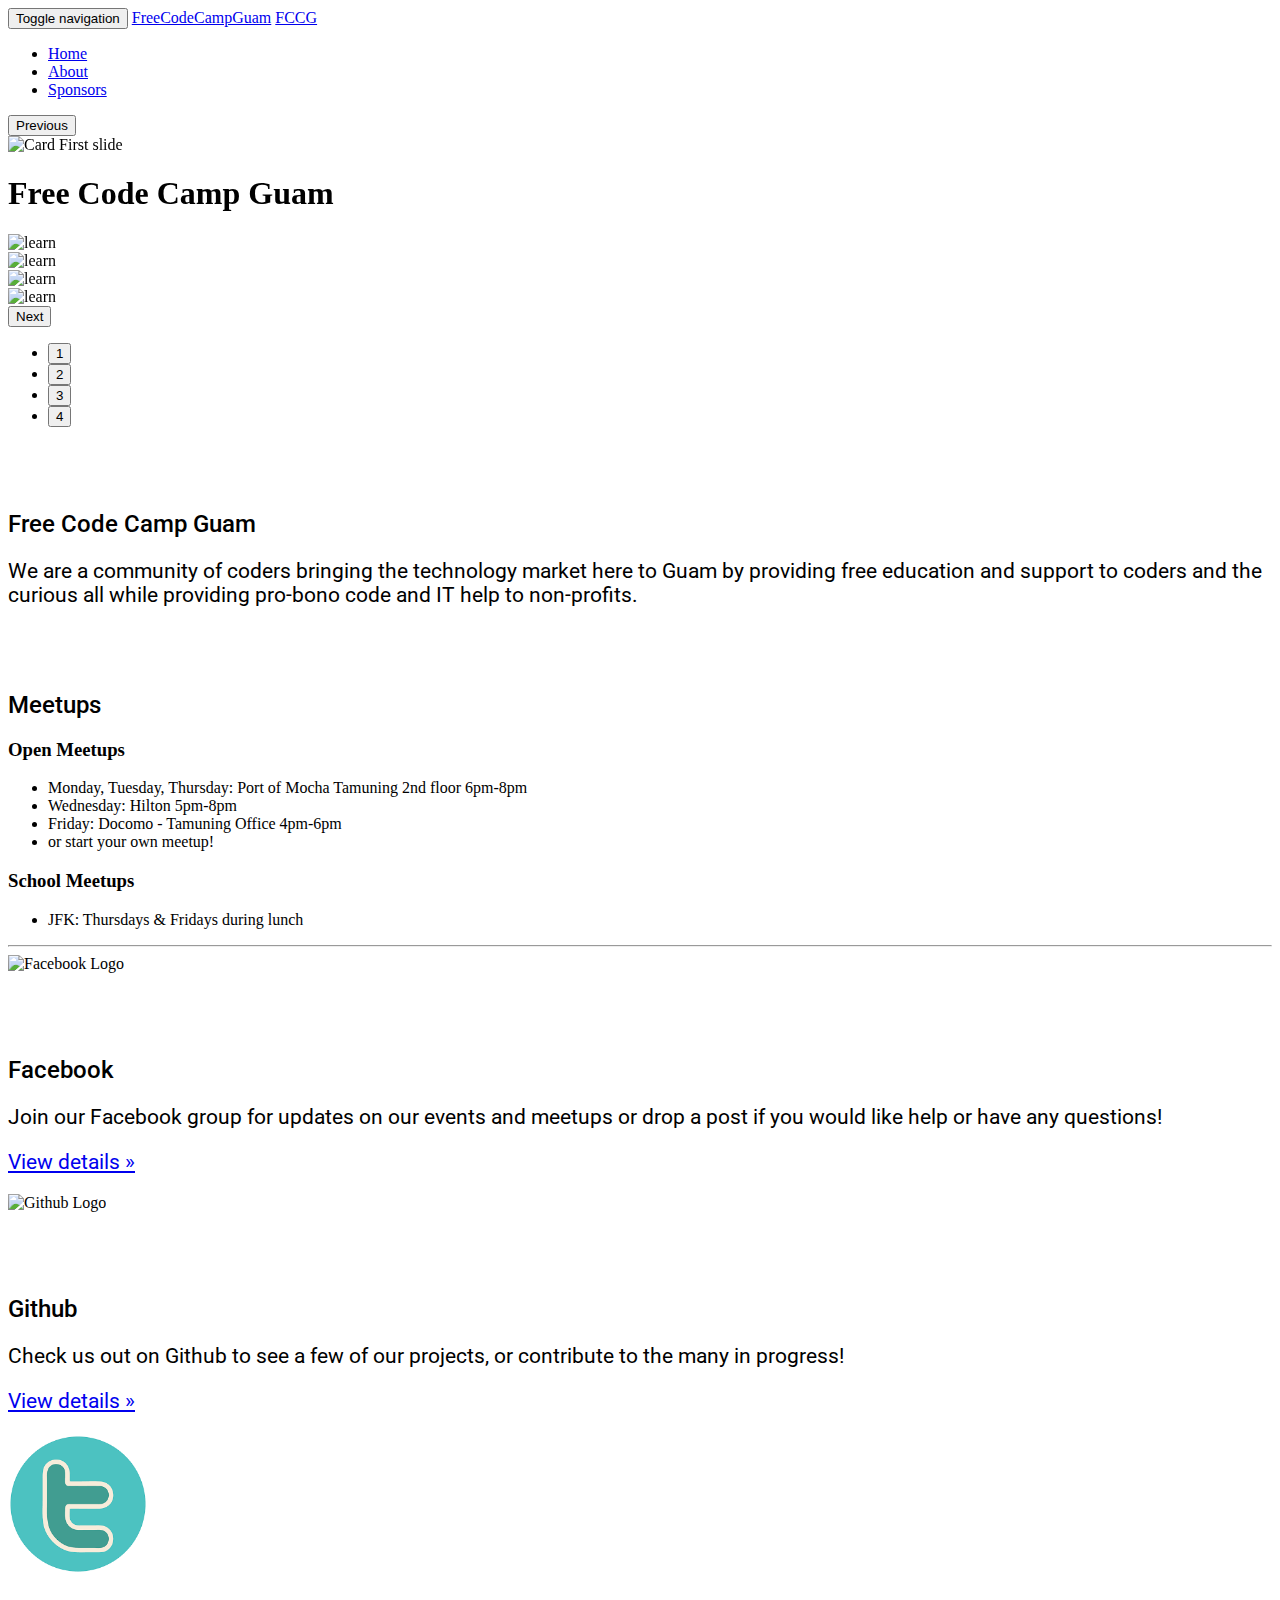
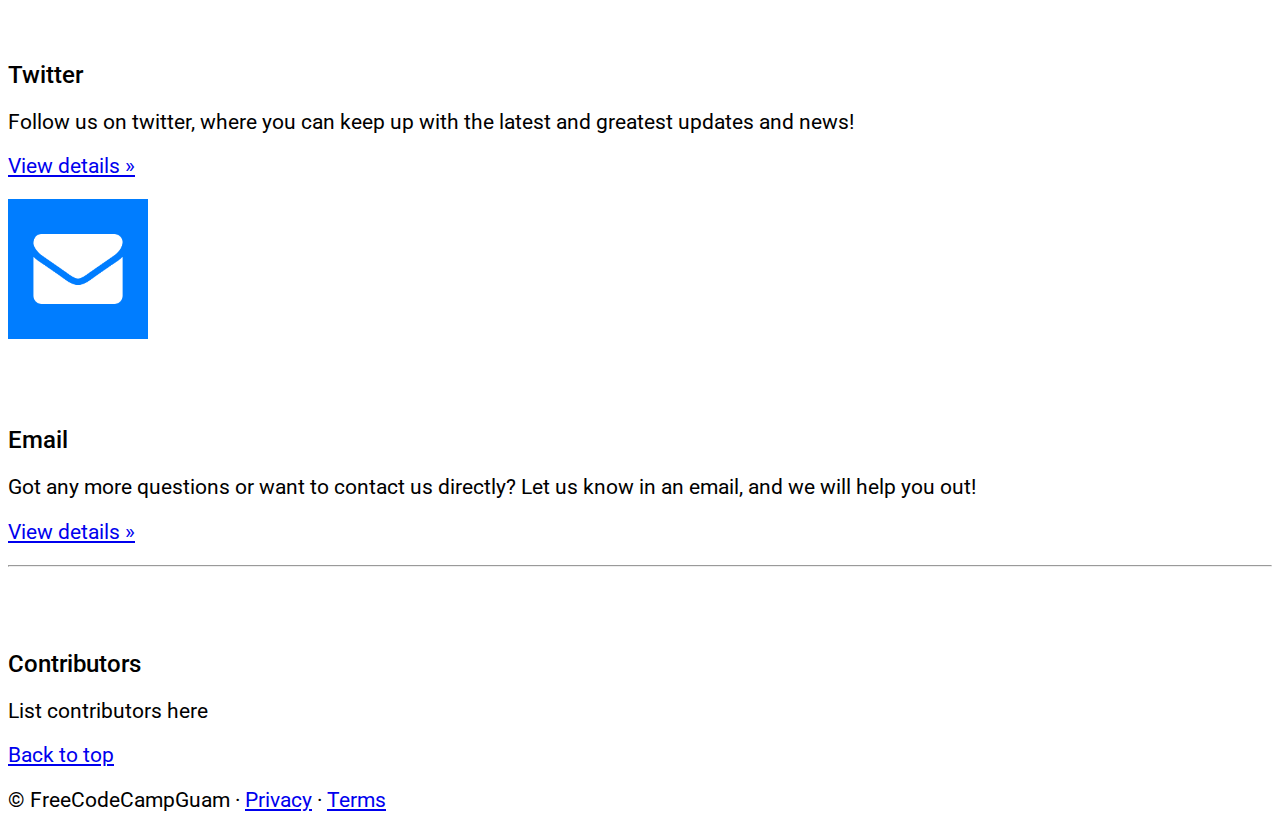
==== commit 50518dc8: "Merge branch 'master' into slick-carousel" ====
--- a/index.html
+++ b/index.html
@@ -17,7 +17,7 @@
 <head>
   <meta charset="utf-8">
   <meta http-equiv="X-UA-Compatible" content="IE=edge">
-  <meta name="viewport" content="width=device-width, initial-scale=1">
+  <meta name="viewport" content="width=device-width, initial-scale=1, height=device-height">
   <!-- The above 3 meta tags *must* come first in the head; any other head content must come *after* these tags -->
   <meta name="description" content="">
   <meta name="author" content="">
@@ -60,6 +60,7 @@
 ================================================== -->
 
 <body>
+  <div id="canvasContainer"></div>
   <div class="navbar-wrapper">
     <div class="container">
 
@@ -87,7 +88,7 @@
 
     </div>
   </div>
-
+  <div class="canvas-bg"></div>
 
   <!-- Carousel
     ================================================== -->
@@ -112,7 +113,6 @@
               <img src="images/landingIcons/landingIcons_nonprofits.svg" alt="learn">
             </div>
             <div class="col-lg-2 col-md-2"></div>
-
           </div>
         </div>
       </div>
@@ -133,6 +133,44 @@
       </div>
     </div>
   </section>
+  
+  <!--
+  <div id="myCarousel" class="carousel slide" data-ride="carousel">
+    <ol class="carousel-indicators">
+      <li data-target="#myCarousel" data-slide-to="0" class="active"></li>
+      <li data-target="#myCarousel" data-slide-to="1"></li>
+      <li data-target="#myCarousel" data-slide-to="2"></li>
+    </ol>
+    <div class="carousel-inner" role="listbox">
+      <div class="item active">
+        <img class="first-slide" src="[data-uri]" alt="First slide">
+        <div class="container">
+          <div class="carousel-caption">
+            <h1>Free Education</h1>
+            <p>With access to free curriculums in many IT and Software
+            Development fields, FCCG strives to get everyone the
+            education they need<span id="replace">..</span>.</p>
+            <p><a class="btn btn-lg btn-primary" href="#" role="button">Sign up today</a></p>
+          </div>
+        </div>
+      </div>
+      <div class="item">
+        <img class="second-slide" src="[data-uri]" alt="Second slide">
+        <div class="container">
+          <div class="carousel-caption">
+            <h1>Engaging Community</h1>
+            <p>Join Community Outreach and Events <br>
+            Learn and Create with local help and support <br>
+
+            Access an Online community of 200,000+ developers <br>
+            Local help and support, community outreach and events
+            Alongside community outreach and events, we are also a
+            support network for people to learn and create together,
+            providing help and a support network for coders here on island.</p>
+            <p><a class="btn btn-lg btn-primary" href="#" role="button">Learn more</a></p>
+          </div>
+        </div>
+  -->
   <!-- /.carousel -->
 
 
@@ -148,7 +186,10 @@
     <div class="row featurette">
       <div class="col-md-6">
         <h2 class="featurette-heading">Free Code Camp Guam</h2>
-        <p class="lead">We are a community of coders bringing the technology market here to Guam by providing free education and support to coders and the curious all while providing pro-bono code and IT help to non-profits.</p>
+        <p class="lead">We are a community of coders bringing the technology
+        market here to Guam by providing free education and support to coders
+        and the curious all while providing pro-bono code and
+        IT help to non-profits.</p>
       </div>
 
       <div class="col-md-6">
@@ -174,31 +215,35 @@
     <!-- Three columns of text below the carousel -->
     <div class="row text-center">
       <div class="col-lg-3">
-        <img class="img-circle" src="logos/facebook/FB-f-Logo__blue_144.png" alt="Generic placeholder image" width="140" height="140">
+        <img class="img-circle" src="logos/facebook/FB-f-Logo__blue_144.png" alt="Facebook Logo" width="140" height="140">
         <h2>Facebook</h2>
-        <p>Join our Facebook group for updates on our events and meetups or drop a post if you would like help or have any questions!</p>
+        <p>Join our Facebook group for updates on our events and meetups
+        or drop a post if you would like help or have any questions!</p>
         <p><a class="btn btn-default" href="https://www.facebook.com/groups/free.code.camp.Guam/" role="button">View details &raquo;</a></p>
       </div>
       <!-- /.col-lg-4 -->
       <div class="col-lg-3">
-        <img class="img-circle" src="logos/github/GitHub-Mark-120px-plus.png" alt="Generic placeholder image" width="140" height="140">
+        <img class="img-circle" src="logos/github/GitHub-Mark-120px-plus.png" alt="Github Logo" width="140" height="140">
         <h2>Github</h2>
-        <p>Duis mollis, est non commodo luctus, nisi erat porttitor ligula, eget lacinia odio sem nec elit. Cras mattis consectetur purus sit amet fermentum. Fusce dapibus, tellus ac cursus commodo, tortor mauris condimentum nibh.</p>
+        <p>Check us out on Github to see a few of our projects,
+        or contribute to the many in progress!</p>
         <p><a class="btn btn-default" href="https://github.com/FreeCodeCampGuam" role="button">View details &raquo;</a></p>
       </div>
       <!-- /.col-lg-4 -->
       <div class="col-lg-3">
-        <img class="img-circle" src="logos/instagram/Instagram-v051916.png" alt="Generic placeholder image" width="140" height="140">
-        <h2>Instagram</h2>
-        <p>Donec sed odio dui. Cras justo odio, dapibus ac facilisis in, egestas eget quam. Vestibulum id ligula porta felis euismod semper. Fusce dapibus, tellus ac cursus commodo, tortor mauris condimentum nibh, ut fermentum massa justo sit amet risus.</p>
-        <p><a class="btn btn-default" href="http://instagram.com/fccguam" role="button">View details &raquo;</a></p>
+        <img class="img-circle" src="logos/twitter/twitter.png" alt="Twitter Logo" width="140" height="140">
+        <h2>Twitter</h2>
+        <p>Follow us on twitter, where you can keep up with the
+        latest and greatest updates and news! </p>
+        <p><a class="btn btn-default" href="https://twitter.com/FCCGUAM" role="button">View details &raquo;</a></p>
       </div>
       <!-- /.col-lg-4 -->
       <div class="col-lg-3">
         <img class="img-circle" src="[data-uri]" alt="Generic placeholder image" width="140" height="140">
         <h2>Email</h2>
-        <p>Duis mollis, est non commodo luctus, nisi erat porttitor ligula, eget lacinia odio sem nec elit. Cras mattis consectetur purus sit amet fermentum. Fusce dapibus, tellus ac cursus commodo, tortor mauris condimentum nibh.</p>
-        <p><a class="btn btn-default" href="#" role="button">View details &raquo;</a></p>
+        <p>Got any more questions or want to contact us directly?
+        Let us know in an email, and we will help you out!</p>
+        <p><a class="btn btn-default" href="mailto:FCCG@gmail.com" role="button">View details &raquo;</a></p>
       </div>
       <!-- /.col-lg-4 -->
     </div>
@@ -254,8 +299,8 @@
             breakpoint: 768,
             settings: {
               arrows: false,
-              /*centerMode: true,
-              centerPadding: '40px',*/
+              /*centerMode: true,*/
+              centerPadding: '40px',
               slidesToShow: 1
             }
           },
@@ -272,6 +317,10 @@
       });
     });
   </script>
+  <script src="js/libraries/p5.js" type="text/javascript"></script>
+  <script src="js/libraries/p5.dom.js" type="text/javascript"></script>
+  <script src="js/libraries/p5.sound.js" type="text/javascript"></script>
+  <script src="js/hexel-bg.js" type="text/javascript"></script>
 
 </body>
 
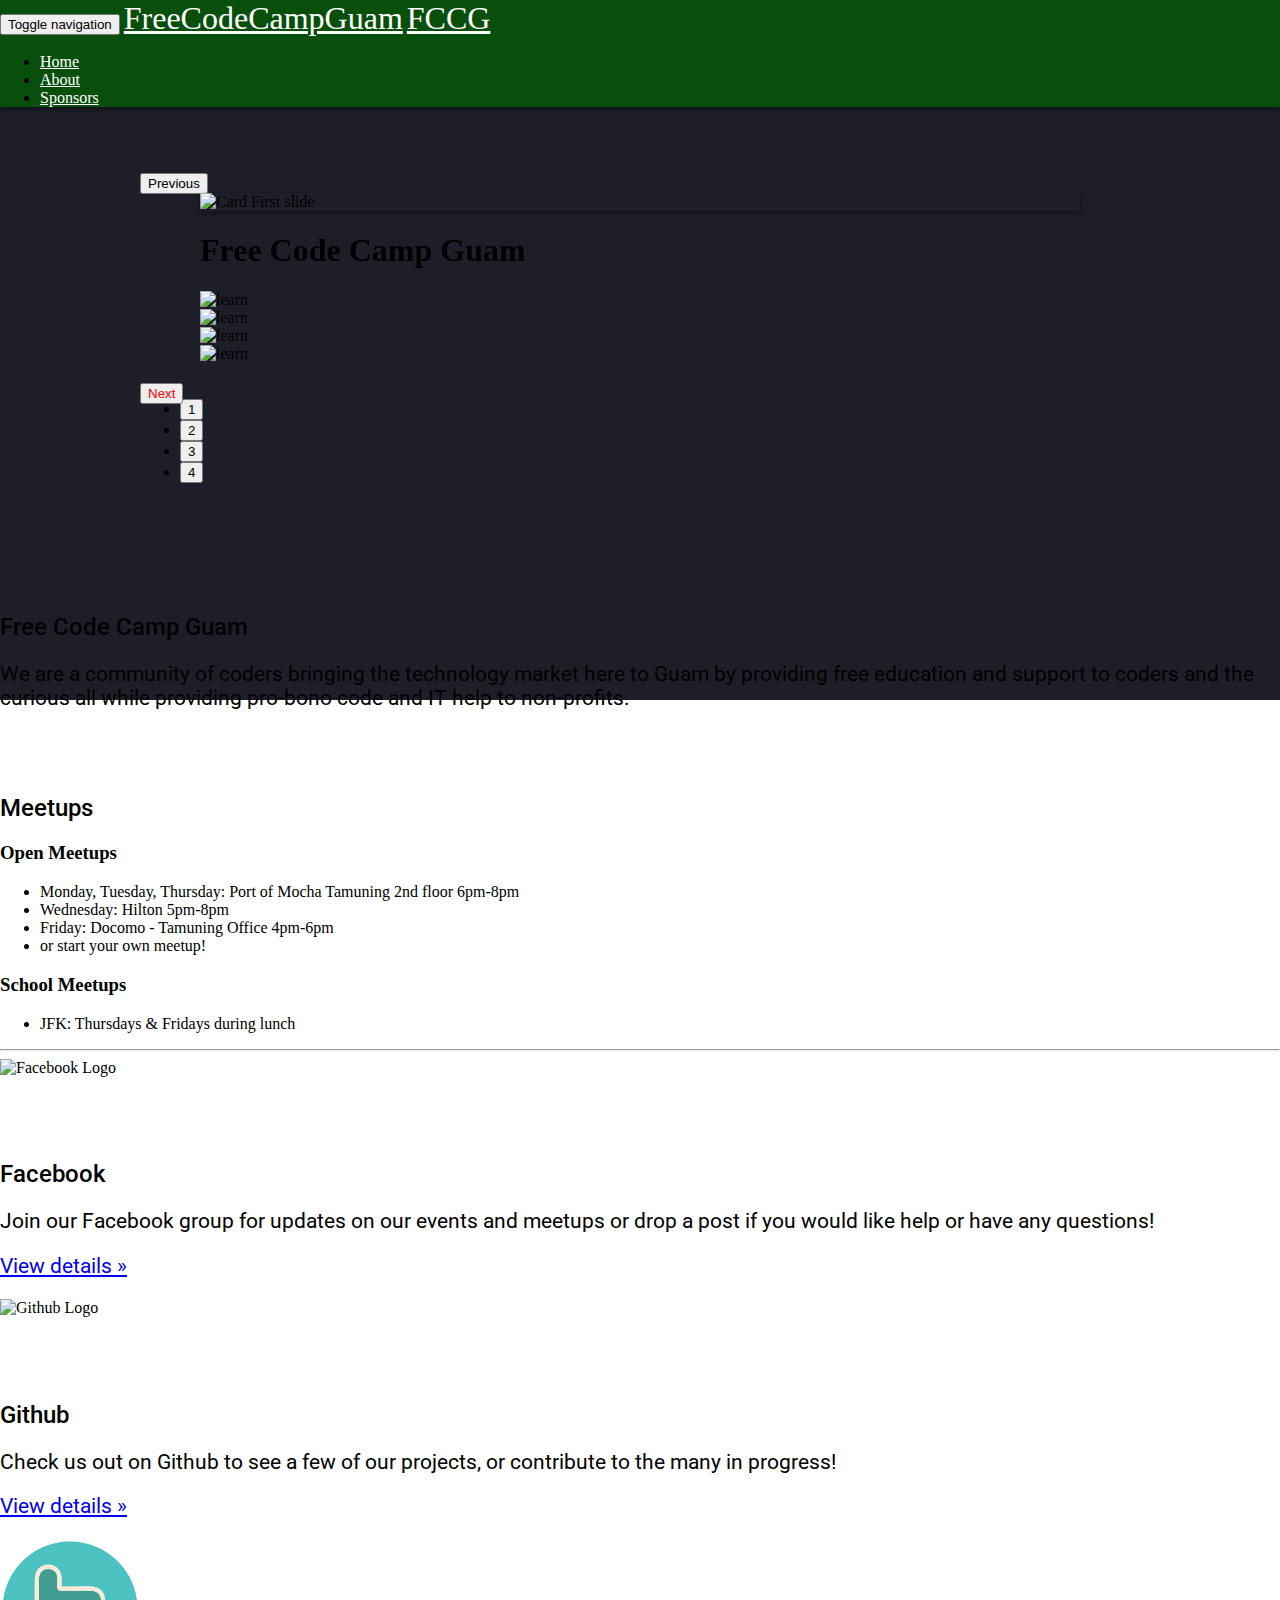
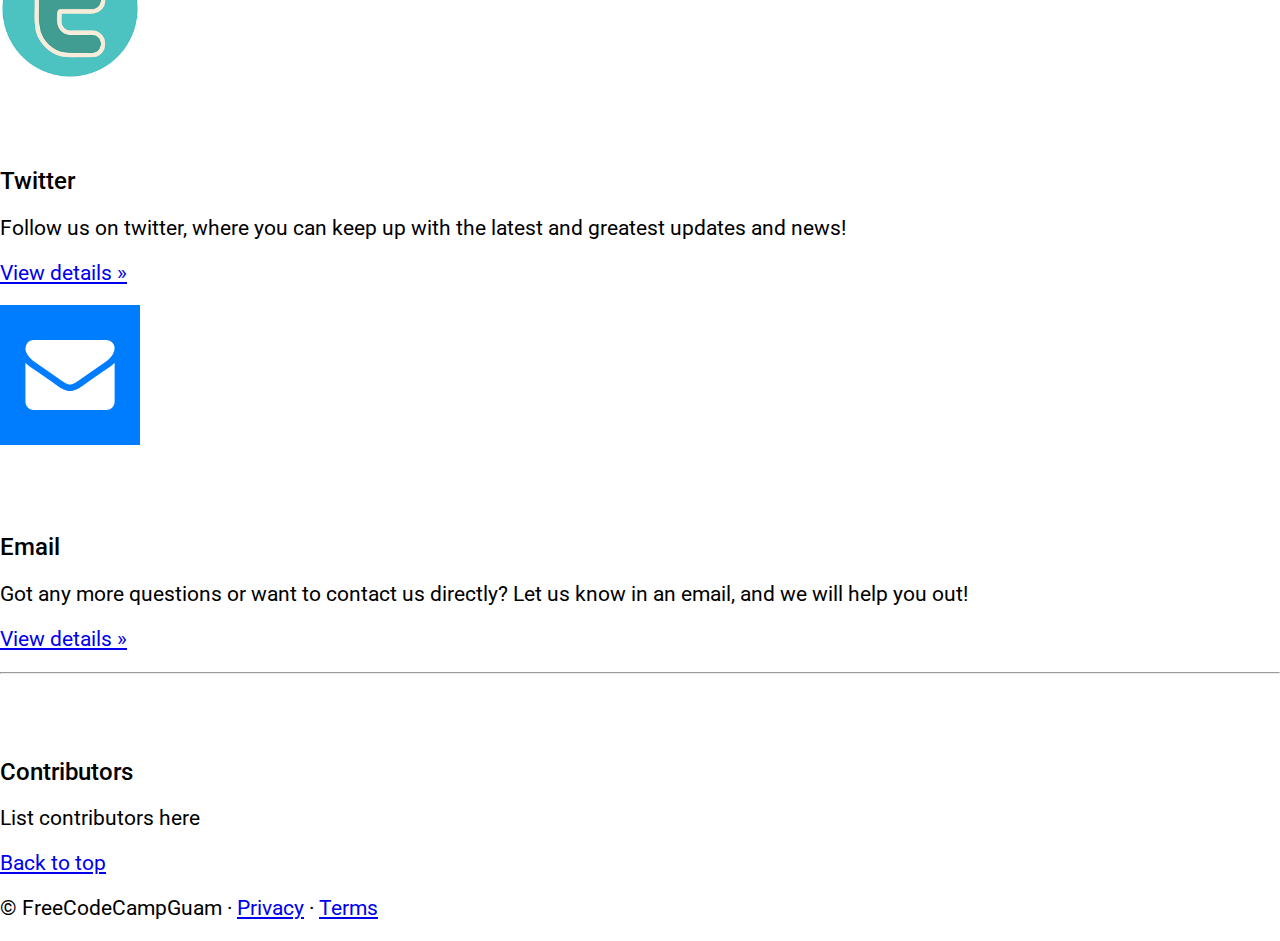
==== commit 479e8965: "[index] header styling" ====
--- a/index.html
+++ b/index.html
@@ -31,6 +31,9 @@
   <!-- IE10 viewport hack for Surface/desktop Windows 8 bug -->
   <link href="bootstrap-3.3.7/assets/css/ie10-viewport-bug-workaround.css" rel="stylesheet">
 
+  <!-- Bootstrap 4 for cards :P -->
+  <link rel="stylesheet" href="https://maxcdn.bootstrapcdn.com/bootstrap/4.0.0-alpha.3/css/bootstrap.min.css" integrity="sha384-MIwDKRSSImVFAZCVLtU0LMDdON6KVCrZHyVQQj6e8wIEJkW4tvwqXrbMIya1vriY" crossorigin="anonymous">
+
   <!-- HTML5 shim and Respond.js for IE8 support of HTML5 elements and media queries -->
   <!--[if lt IE 9]>
       <script src="https://oss.maxcdn.com/html5shiv/3.7.3/html5shiv.min.js"></script>
@@ -50,10 +53,6 @@
   <link rel="stylesheet" type="text/css" href="slick/slick.css"/>
   <link rel="stylesheet" type="text/css" href="slick/slick-theme.css"/>
   <link href="css/slick-carousel.css" rel="stylesheet">
-
-
-  <!-- Bootstrap 4 for cards :P -->
-  <link rel="stylesheet" href="https://maxcdn.bootstrapcdn.com/bootstrap/4.0.0-alpha.3/css/bootstrap.min.css" integrity="sha384-MIwDKRSSImVFAZCVLtU0LMDdON6KVCrZHyVQQj6e8wIEJkW4tvwqXrbMIya1vriY" crossorigin="anonymous">
 
 </head>
 <!-- NAVBAR
@@ -73,11 +72,11 @@
                 <span class="icon-bar"></span>
                 <span class="icon-bar"></span>
               </button>
-               <a id="header-text" class="logo-font navbar-brand hidden-xs" href="index.html">FreeCodeCampGuam</a>
-              <a id="header-text" class="logo-font navbar-brand visible-xs-* hidden-sm hidden-md hidden-lg" href="index.html">FCCG</a>
+               <a class="logo-font navbar-brand hidden-xs header-text" href="index.html">FreeCodeCampGuam</a>
+              <a class="logo-font navbar-brand visible-xs-* hidden-sm hidden-md hidden-lg header-text" href="index.html">FCCG</a>
             </div>
           <div id="navbar" class="navbar-collapse collapse">
-            <ul class="nav navbar-nav">
+            <ul class="nav navbar-nav navbar-right">
               <li class="active"><a href="index.html">Home</a></li>
               <li><a href="about.html">About</a></li>
               <li><a href="sponsors.html">Sponsors</a></li>
@@ -113,6 +112,7 @@
               <img src="images/landingIcons/landingIcons_nonprofits.svg" alt="learn">
             </div>
             <div class="col-lg-2 col-md-2"></div>
+
           </div>
         </div>
       </div>
@@ -133,7 +133,6 @@
       </div>
     </div>
   </section>
-  
   <!--
   <div id="myCarousel" class="carousel slide" data-ride="carousel">
     <ol class="carousel-indicators">
--- a/css/custom.css
+++ b/css/custom.css
@@ -1,3 +1,53 @@
+body {
+	padding-top: 50px;
+  overflow-x: hidden;
+}
+.navbar-inverse {
+	background-color: rgba(0,100,0,.7); /*#006400;*/
+  border: 0;
+  z-index: -2;
+  -webkit-box-shadow: 0 2px 5px rgba(0,0,0,0.5);
+  box-shadow: 0 2px 5px rgba(0,0,0,0.5);
+}
+.navbar-inverse .container {
+  z-index: 1;
+}
+
+.header-text {
+  font-size: 2rem;
+}
+.navbar-brand {
+  padding-top: 1rem;
+}
+.navbar-inverse .navbar-brand,
+.navbar-inverse .navbar-nav>li>a {
+  color: #ffffff;
+}
+.navbar-inverse .navbar-brand:hover,
+.navbar-inverse .navbar-nav>li>a:hover {
+  color: #9d9d9d;
+}
+
+canvas {
+  overflow: hidden;
+  z-index: -1;
+  margin-left: -25%;
+}
+.canvas-bg {
+  width: 100%;
+  height: 700px;
+  background-color: rgb(30,30,40);
+  position: absolute;
+  top:0;
+  z-index:-3;
+}
+#canvasContainer {
+  position: absolute;
+  top: 0;
+  overflow: hidden;
+  width: 100%;
+}
+
 #override-carousel {
   position: absolute;
   object-fit: cover; /* Makes the image maintain pixel ratio and crops instead of stretching */
@@ -14,4 +64,9 @@
 
 @media screen and (min-width: 800px) {
   #override-carousel {top: -30%;} /* Centers the image for wide screens */
+}
+@media (min-width: 768px) {
+.navbar-wrapper .navbar {
+	border-radius: 0px;
+}
 }--- a/css/fonts.css
+++ b/css/fonts.css
@@ -14,9 +14,6 @@
 
 .logo-font {
 	font-family: saxMono, Georgia, Serif;
-}
-#header-text{
-
 }
 
 /*Roboto Medium*/
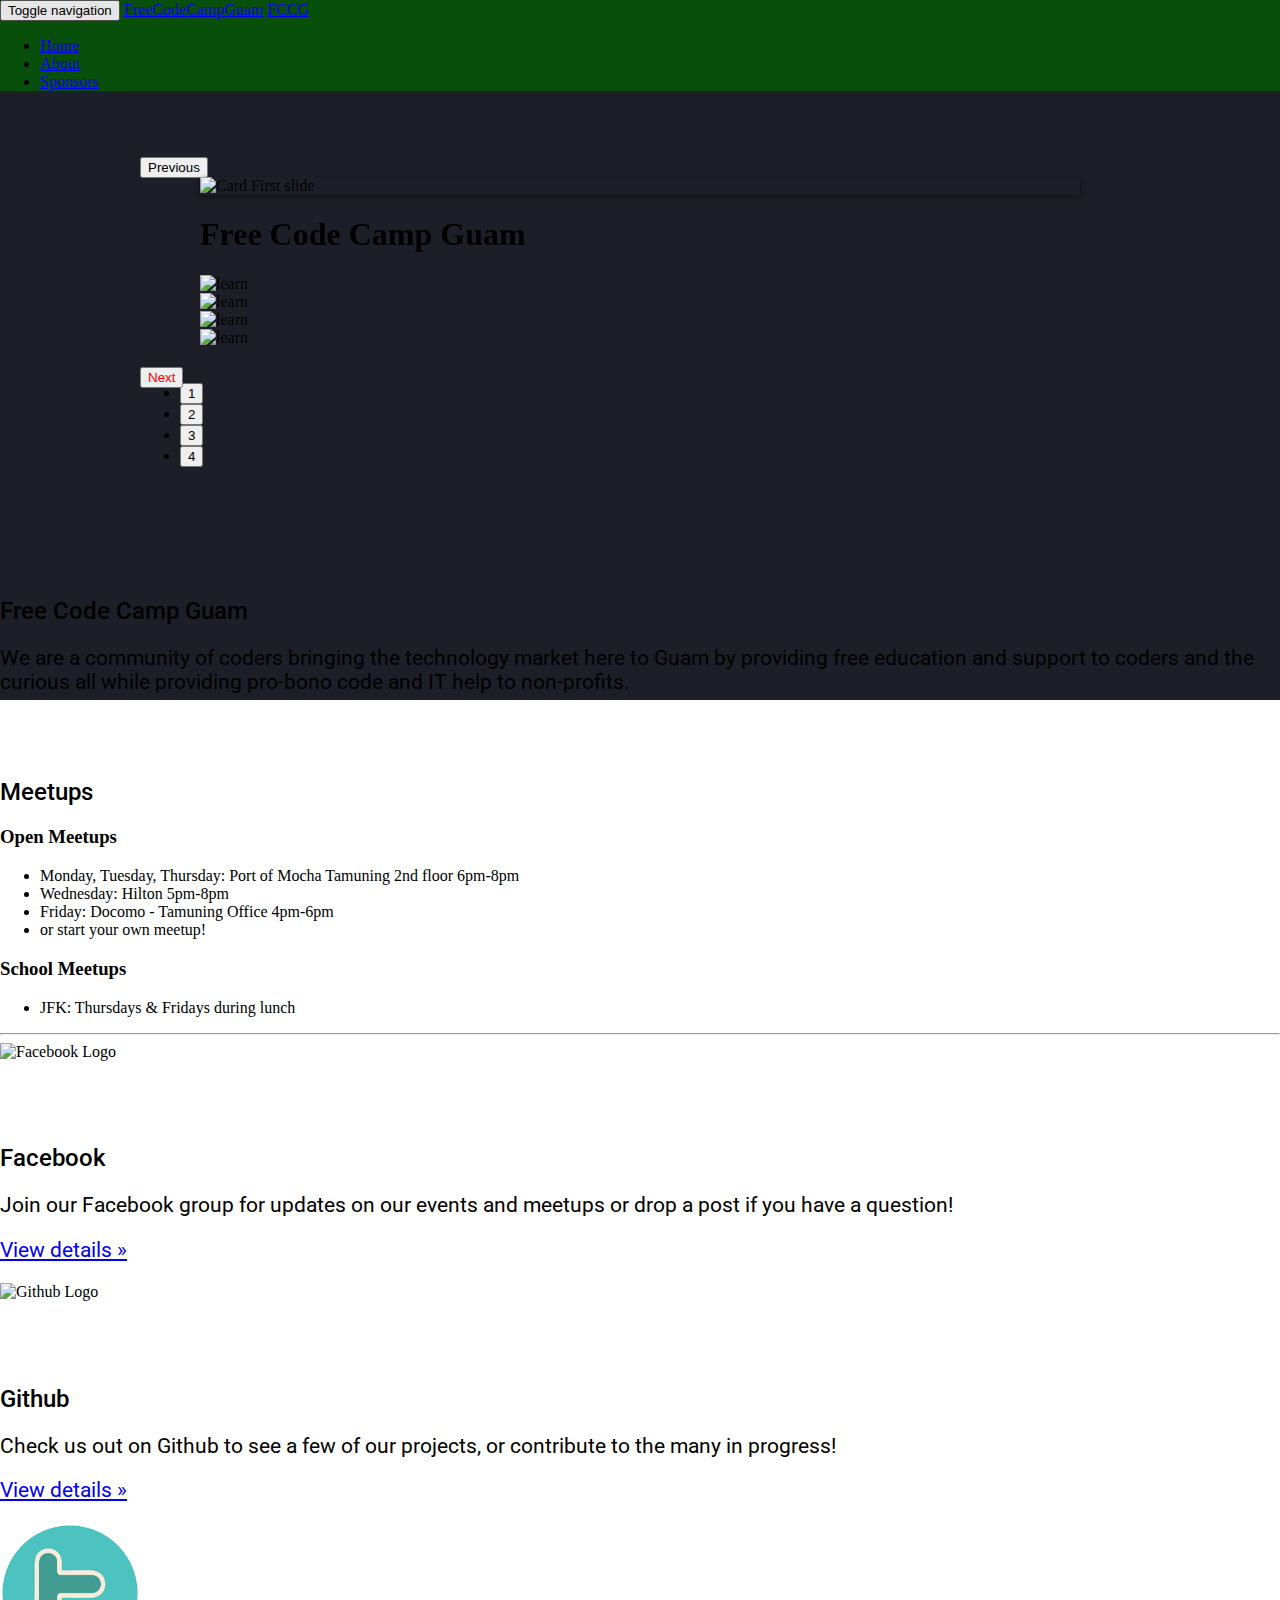
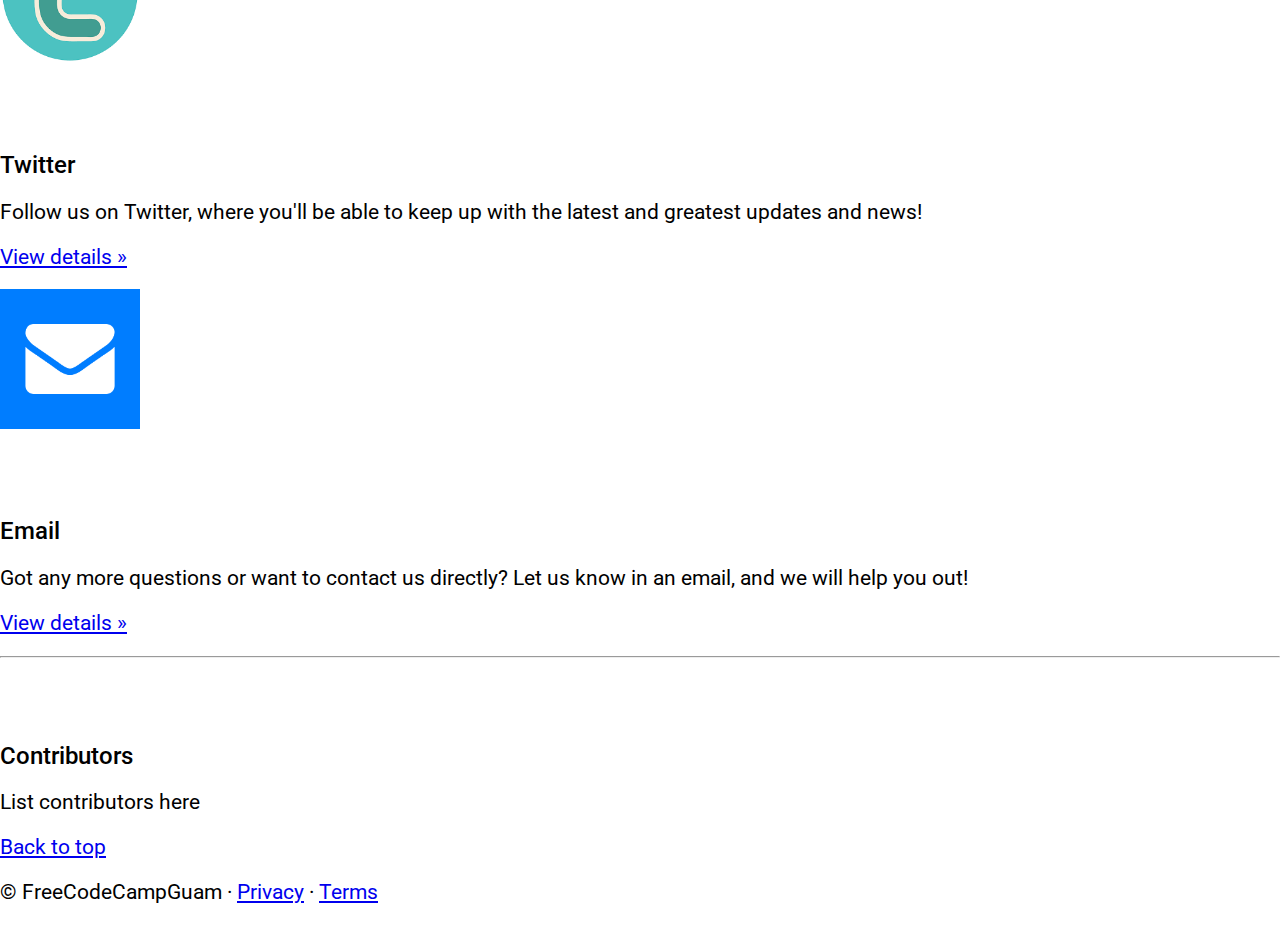
==== commit 2d34a091: "Merge branch 'master' into header-styling" ====
--- a/index.html
+++ b/index.html
@@ -112,7 +112,6 @@
               <img src="images/landingIcons/landingIcons_nonprofits.svg" alt="learn">
             </div>
             <div class="col-lg-2 col-md-2"></div>
-
           </div>
         </div>
       </div>
@@ -133,6 +132,7 @@
       </div>
     </div>
   </section>
+
   <!--
   <div id="myCarousel" class="carousel slide" data-ride="carousel">
     <ol class="carousel-indicators">
@@ -217,7 +217,7 @@
         <img class="img-circle" src="logos/facebook/FB-f-Logo__blue_144.png" alt="Facebook Logo" width="140" height="140">
         <h2>Facebook</h2>
         <p>Join our Facebook group for updates on our events and meetups
-        or drop a post if you would like help or have any questions!</p>
+        or drop a post if you have a question!</p>
         <p><a class="btn btn-default" href="https://www.facebook.com/groups/free.code.camp.Guam/" role="button">View details &raquo;</a></p>
       </div>
       <!-- /.col-lg-4 -->
@@ -232,7 +232,7 @@
       <div class="col-lg-3">
         <img class="img-circle" src="logos/twitter/twitter.png" alt="Twitter Logo" width="140" height="140">
         <h2>Twitter</h2>
-        <p>Follow us on twitter, where you can keep up with the
+        <p>Follow us on Twitter, where you'll be able to keep up with the
         latest and greatest updates and news! </p>
         <p><a class="btn btn-default" href="https://twitter.com/FCCGUAM" role="button">View details &raquo;</a></p>
       </div>
--- a/css/custom.css
+++ b/css/custom.css
@@ -6,26 +6,9 @@
 	background-color: rgba(0,100,0,.7); /*#006400;*/
   border: 0;
   z-index: -2;
-  -webkit-box-shadow: 0 2px 5px rgba(0,0,0,0.5);
-  box-shadow: 0 2px 5px rgba(0,0,0,0.5);
 }
 .navbar-inverse .container {
   z-index: 1;
-}
-
-.header-text {
-  font-size: 2rem;
-}
-.navbar-brand {
-  padding-top: 1rem;
-}
-.navbar-inverse .navbar-brand,
-.navbar-inverse .navbar-nav>li>a {
-  color: #ffffff;
-}
-.navbar-inverse .navbar-brand:hover,
-.navbar-inverse .navbar-nav>li>a:hover {
-  color: #9d9d9d;
 }
 
 canvas {
@@ -69,4 +52,8 @@
 .navbar-wrapper .navbar {
 	border-radius: 0px;
 }
-}+}
+
+a#header-text {
+  line-height: 50px;
+}
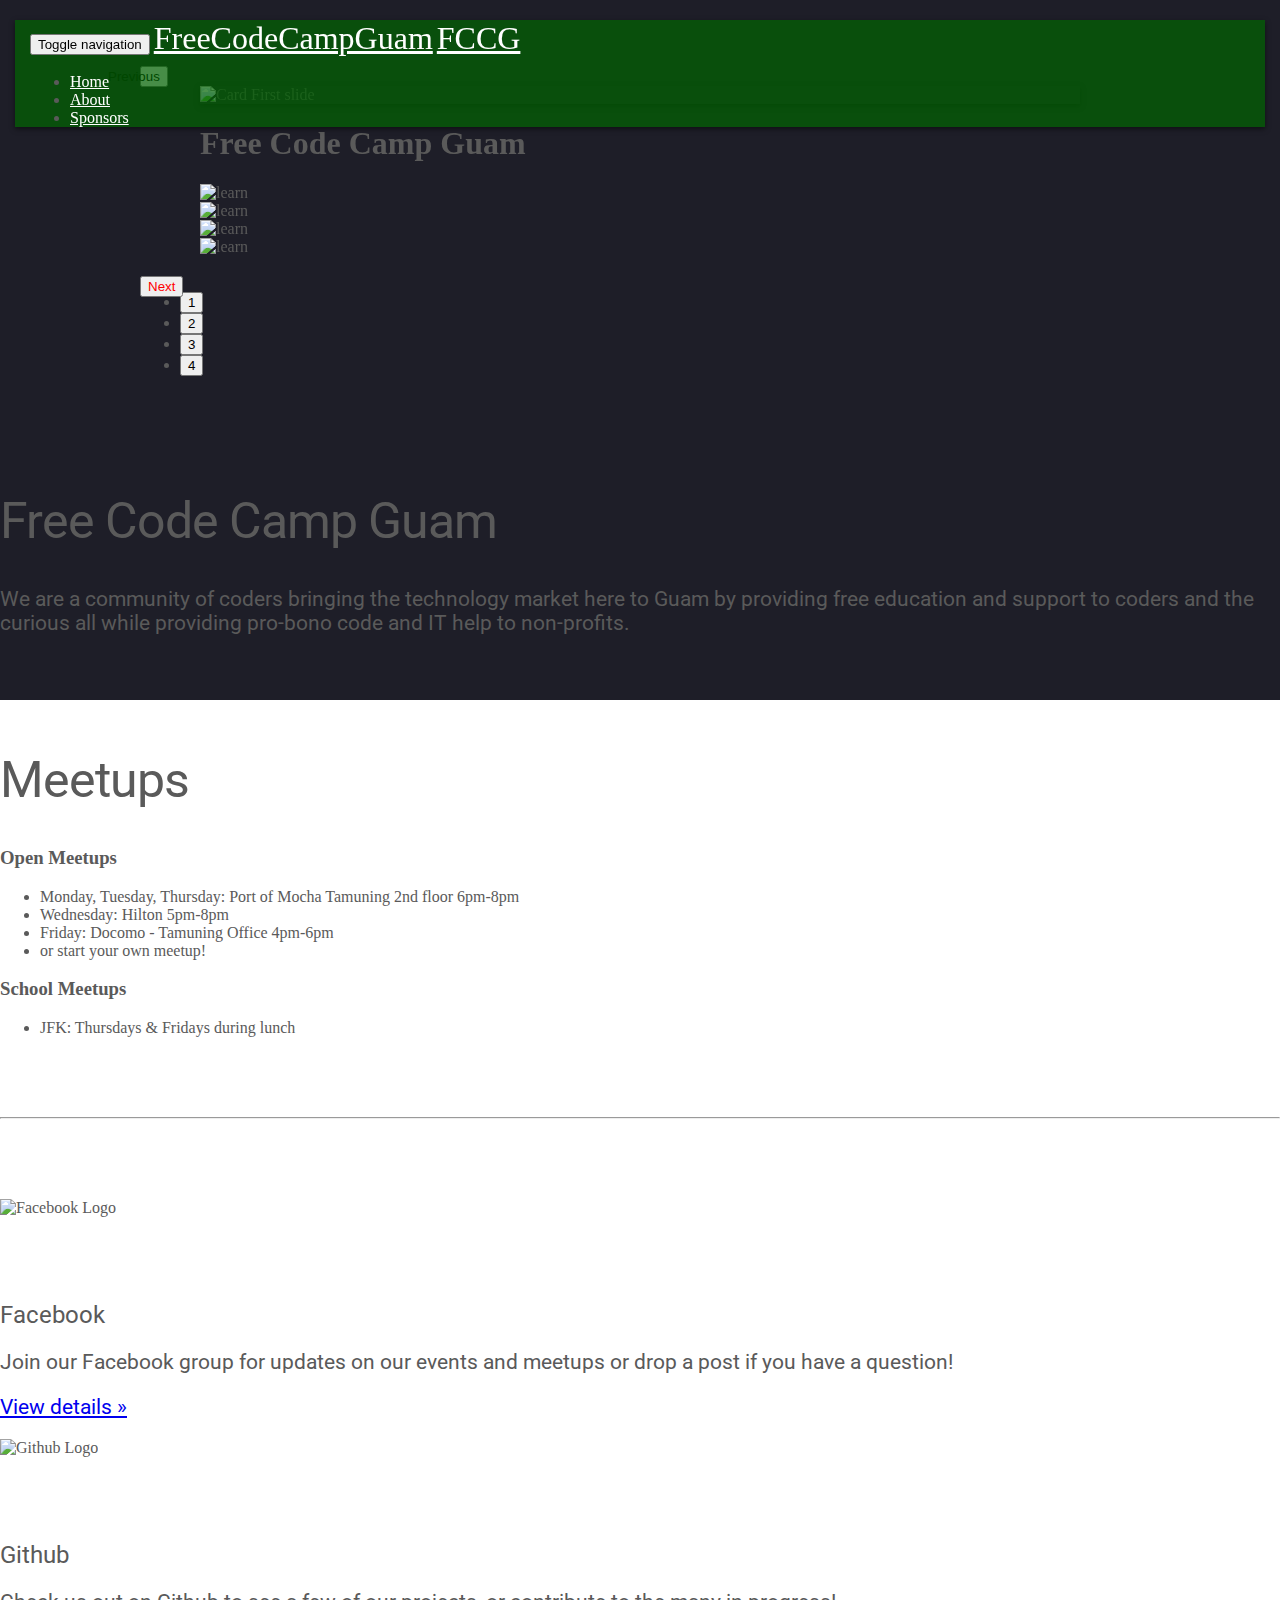
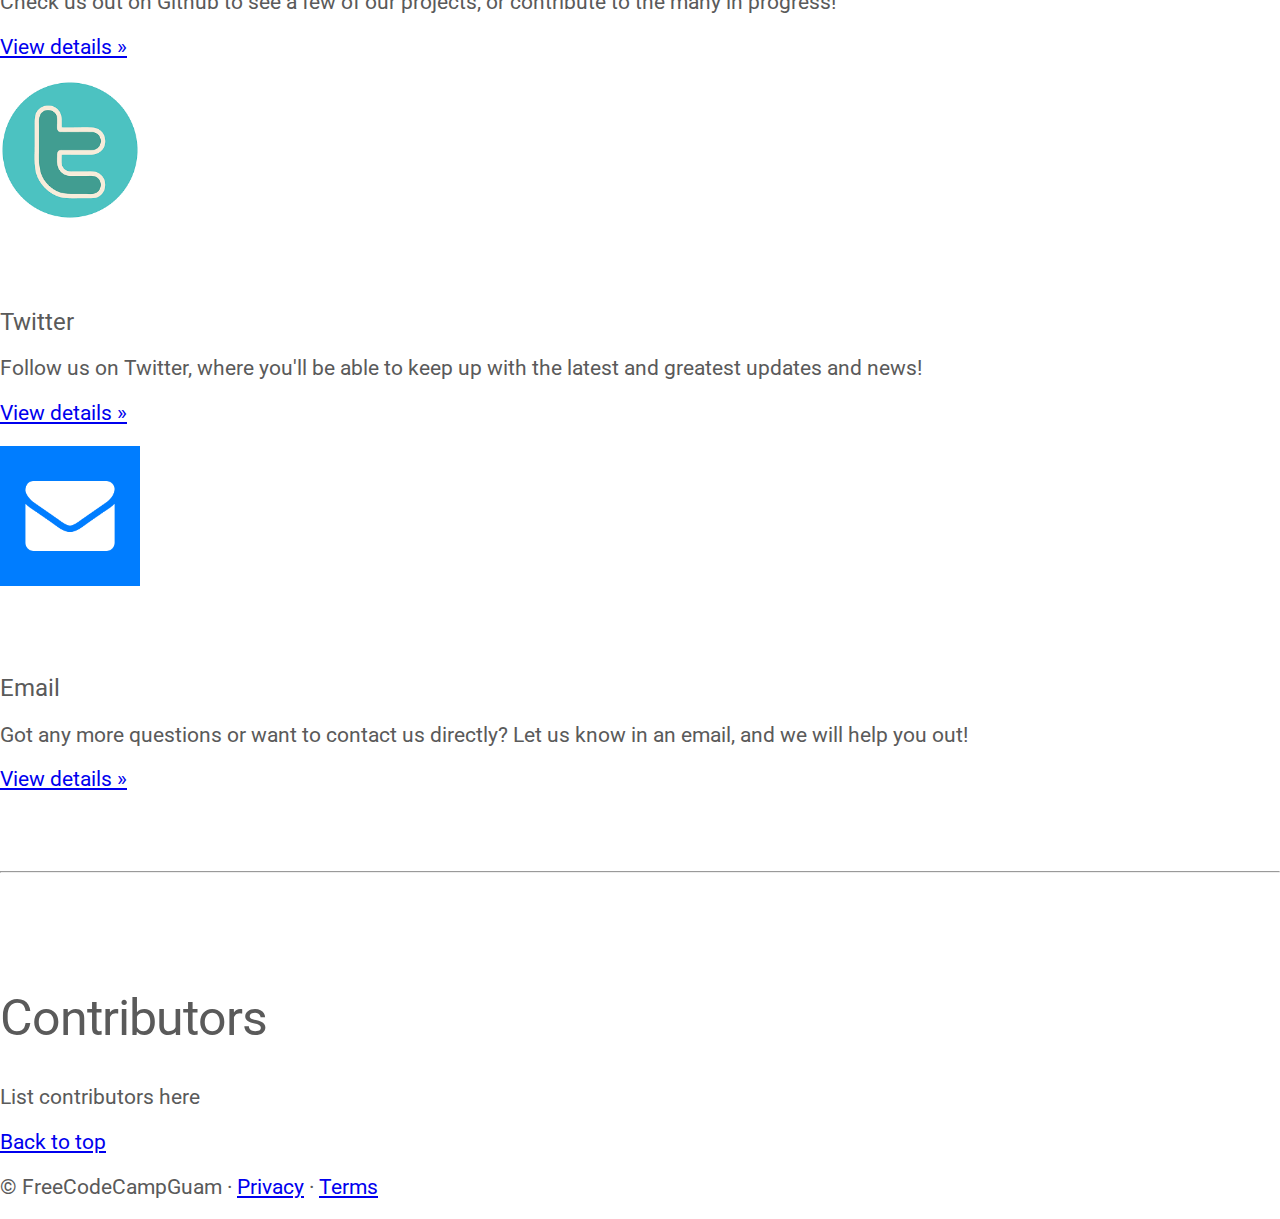
==== commit 512a3e5a: "prevented website from being cached" ====
--- a/index.html
+++ b/index.html
@@ -19,6 +19,12 @@
   <meta http-equiv="X-UA-Compatible" content="IE=edge">
   <meta name="viewport" content="width=device-width, initial-scale=1, height=device-height">
   <!-- The above 3 meta tags *must* come first in the head; any other head content must come *after* these tags -->
+
+  <!-- Prevent cache until the website is deployed -->
+  <META HTTP-EQUIV="Pragma" CONTENT="no-cache">
+  <META HTTP-EQUIV="Expires" CONTENT="-1">
+  <!-- Cache tags end -->
+
   <meta name="description" content="">
   <meta name="author" content="">
   <link rel="icon" href="logos/fcc/favicon.ico">
@@ -72,7 +78,7 @@
                 <span class="icon-bar"></span>
                 <span class="icon-bar"></span>
               </button>
-               <a class="logo-font navbar-brand hidden-xs header-text" href="index.html">FreeCodeCampGuam</a>
+              <a class="logo-font navbar-brand hidden-xs header-text" href="index.html">FreeCodeCampGuam</a>
               <a class="logo-font navbar-brand visible-xs-* hidden-sm hidden-md hidden-lg header-text" href="index.html">FCCG</a>
             </div>
           <div id="navbar" class="navbar-collapse collapse">
--- a/css/carousel.css
+++ b/css/carousel.css
@@ -0,0 +1,142 @@
+/* GLOBAL STYLES
+-------------------------------------------------- */
+/* Padding below the footer and lighter body text */
+
+body {
+  padding-top: 70px;
+  padding-bottom: 40px;
+  color: #5a5a5a;
+}
+
+
+/* CUSTOMIZE THE NAVBAR
+-------------------------------------------------- */
+
+/* Special class on .container surrounding .navbar, used for positioning it into place. */
+.navbar-wrapper {
+  position: absolute;
+  top: 0;
+  right: 0;
+  left: 0;
+  z-index: 20;
+}
+
+/* Flip around the padding for proper display in narrow viewports */
+.navbar-wrapper > .container {
+  padding-right: 0;
+  padding-left: 0;
+}
+.navbar-wrapper .navbar {
+  padding-right: 15px;
+  padding-left: 15px;
+}
+.navbar-wrapper .navbar .container {
+  width: auto;
+}
+
+
+/* CUSTOMIZE THE CAROUSEL
+-------------------------------------------------- */
+
+/* Carousel base class */
+.carousel {
+  height: 500px;
+  margin-bottom: 60px;
+}
+/* Since positioning the image, we need to help out the caption */
+.carousel-caption {
+  z-index: 10;
+}
+
+/* Declare heights because of positioning of img element */
+.carousel .item {
+  height: 500px;
+  background-color: #777;
+}
+.carousel-inner > .item > img {
+  position: absolute;
+  top: 0;
+  left: 0;
+  min-width: 100%;
+  height: 500px;
+}
+
+
+/* MARKETING CONTENT
+-------------------------------------------------- */
+
+/* Center align the text within the three columns below the carousel */
+.marketing .col-lg-4 {
+  margin-bottom: 20px;
+  text-align: center;
+}
+.marketing h2 {
+  font-weight: normal;
+}
+.marketing .col-lg-4 p {
+  margin-right: 10px;
+  margin-left: 10px;
+}
+
+
+/* Featurettes
+------------------------- */
+
+.featurette-divider {
+  margin: 80px 0; /* Space out the Bootstrap <hr> more */
+}
+
+/* Thin out the marketing headings */
+.featurette-heading {
+  font-weight: 300;
+  line-height: 1;
+  letter-spacing: -1px;
+}
+
+.featurette-image {
+  margin-top: 30px;
+}
+
+/* RESPONSIVE CSS
+-------------------------------------------------- */
+
+@media (min-width: 768px) {
+  /* Navbar positioning foo */
+  .navbar-wrapper {
+    margin-top: 20px;
+  }
+  .navbar-wrapper .container {
+    padding-right: 15px;
+    padding-left: 15px;
+  }
+  .navbar-wrapper .navbar {
+    padding-right: 0;
+    padding-left: 0;
+  }
+
+  /* The navbar becomes detached from the top, so we round the corners */
+  .navbar-wrapper .navbar {
+    border-radius: 4px;
+  }
+
+  /* Bump up size of carousel content */
+  .carousel-caption p {
+    margin-bottom: 20px;
+    font-size: 21px;
+    line-height: 1.4;
+  }
+
+  .featurette-heading {
+    font-size: 50px;
+  }
+}
+
+@media (min-width: 992px) {
+  .featurette-heading {
+    padding-top: 0;
+    margin-top: 120px;
+  }
+  .col-lg-12 > .featurette-heading {
+    margin-top: 60px;
+  }
+}
--- a/css/custom.css
+++ b/css/custom.css
@@ -6,9 +6,26 @@
 	background-color: rgba(0,100,0,.7); /*#006400;*/
   border: 0;
   z-index: -2;
+  -webkit-box-shadow: 0 2px 5px rgba(0,0,0,0.5);
+  box-shadow: 0 2px 5px rgba(0,0,0,0.5);
 }
 .navbar-inverse .container {
   z-index: 1;
+}
+
+.header-text {
+  font-size: 2rem;
+}
+.navbar-brand {
+  padding-top: 1rem;
+}
+.navbar-inverse .navbar-brand,
+.navbar-inverse .navbar-nav>li>a {
+  color: #ffffff;
+}
+.navbar-inverse .navbar-brand:hover,
+.navbar-inverse .navbar-nav>li>a:hover {
+  color: #9d9d9d;
 }
 
 canvas {
